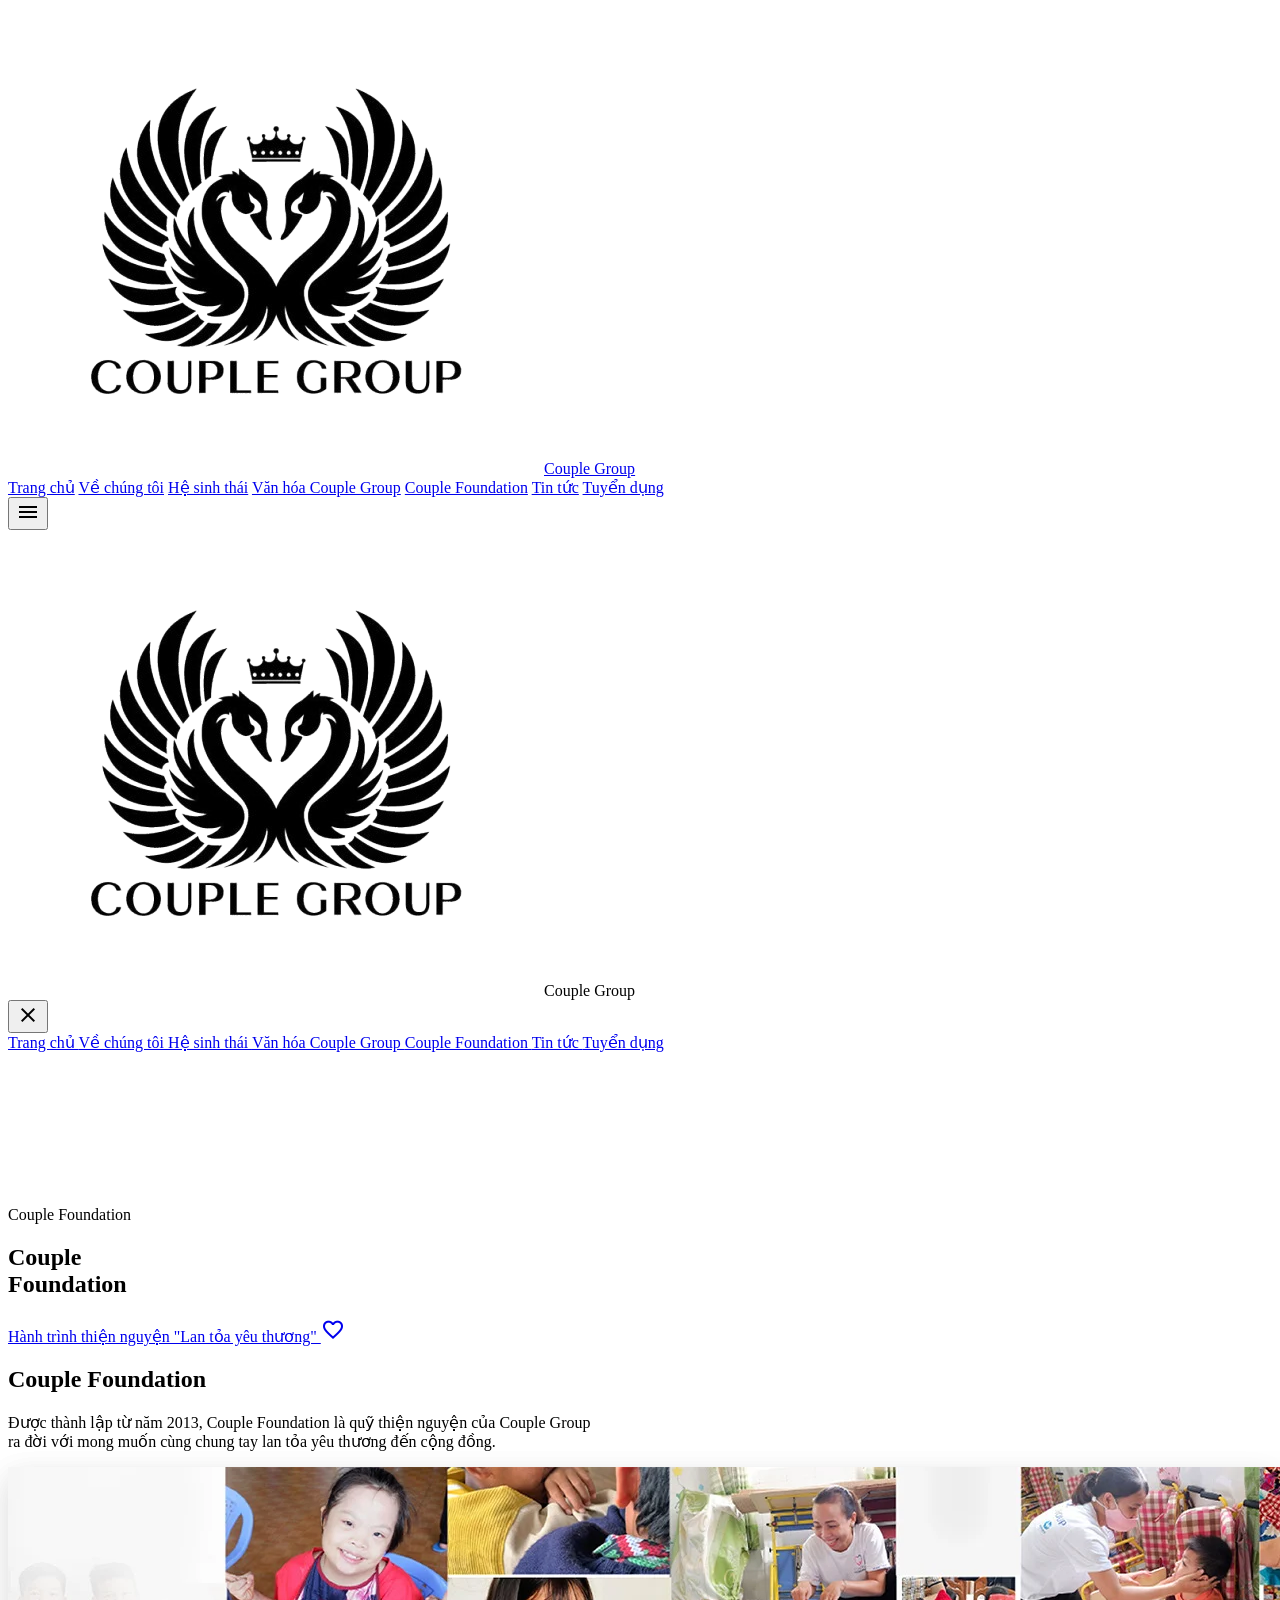
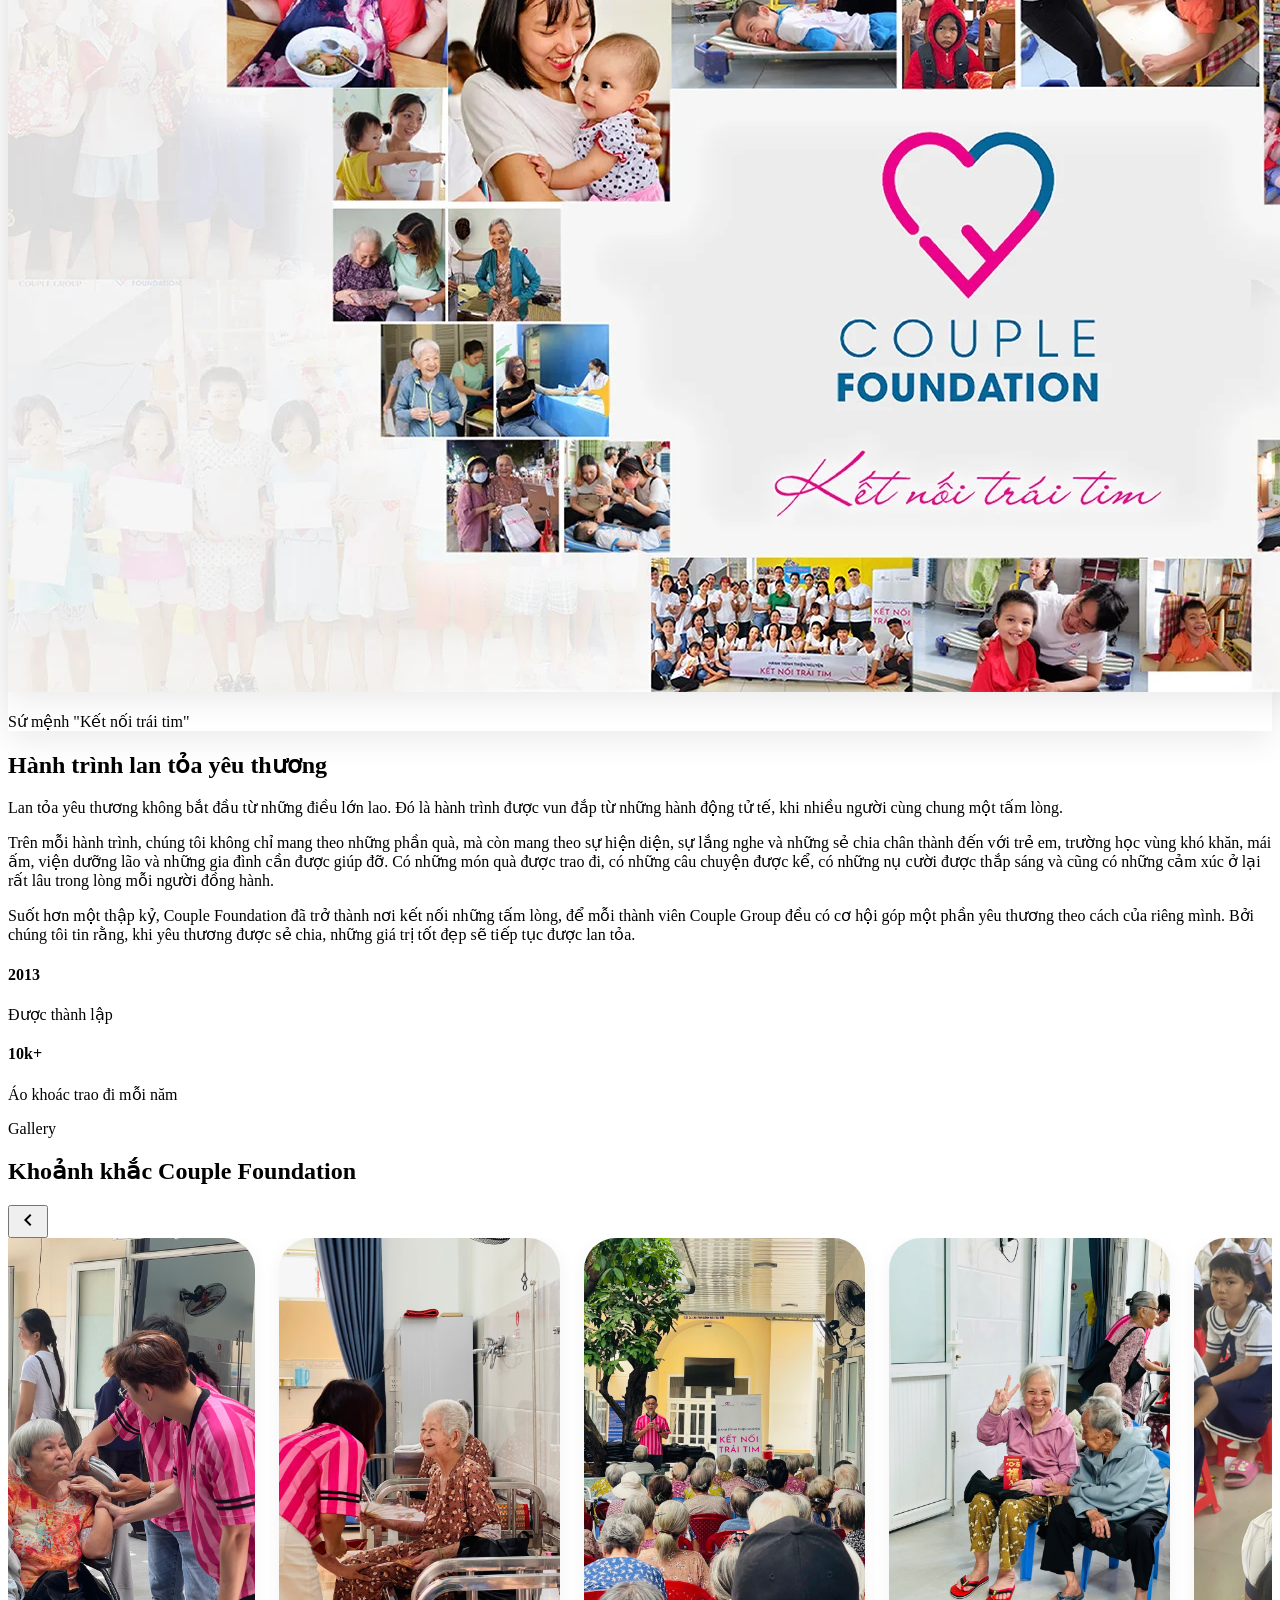
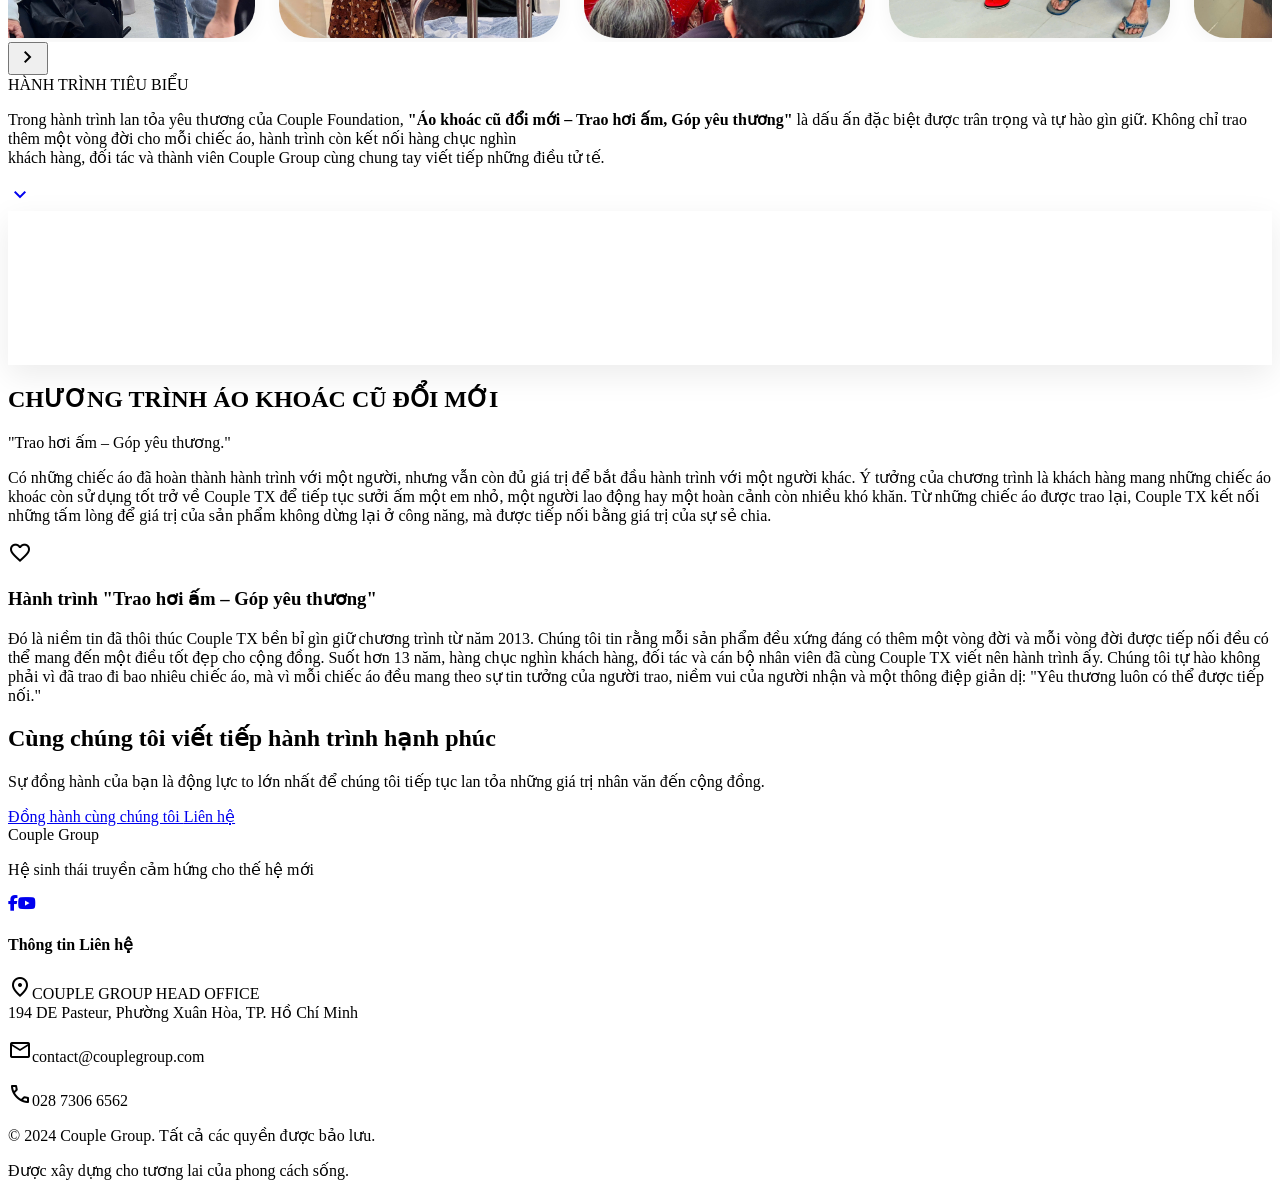
==== foundation.html @ e8c12e35 "optimize reponsive and refactor project" ====
<!DOCTYPE html>

<html class="light scroll-smooth" lang="vi"><head>
<meta charset="utf-8"/>
<meta content="width=device-width, initial-scale=1.0" name="viewport"/>
<title>Quỹ Couple Foundation - Kết Nối Trái Tim | Couple Group</title>
<script src="https://cdn.tailwindcss.com?plugins=forms,container-queries"></script>
<link href="https://fonts.googleapis.com/css2?family=Montserrat:wght@400;500;600;700;800&amp;family=Inter:wght@400;500;600;700&amp;display=swap" rel="stylesheet"/>
<link href="https://fonts.googleapis.com/css2?family=Material+Symbols+Outlined:wght,FILL@100..700,0..1&amp;display=swap" rel="stylesheet"/>
<link rel="stylesheet" href="https://cdnjs.cloudflare.com/ajax/libs/font-awesome/6.7.2/css/all.min.css">

<script src="assets/js/tailwind-config.js"></script>
<style>
        .material-symbols-outlined {
            font-variation-settings: 'FILL' 0, 'wght' 400, 'GRAD' 0, 'opsz' 24;
        }
        .bento-grid {
            display: grid;
            grid-template-columns: repeat(4, 1fr);
            grid-auto-rows: 240px;
            gap: 24px;
        }
        .hero-gradient {
    background: linear-gradient(
        to right,
        rgba(0, 64, 128, 0.25) 0%,
        rgba(0, 64, 128, 0.10) 50%,
        rgba(0, 64, 128, 0) 100%
    );
}
        .glass-nav {
            background: rgba(255, 255, 255, 0.85);
            backdrop-filter: blur(12px);
        }
        .shadow-premium {
            box-shadow: 0px 10px 30px rgba(0, 0, 0, 0.08);
        }
        .shadow-soft {
            box-shadow: 0px 4px 20px rgba(0, 0, 0, 0.05);
        }
        .card-lift {
            transition: transform 0.3s ease, box-shadow 0.3s ease;
        }
        .card-lift:hover {
            transform: translateY(-8px);
            box-shadow: 0px 20px 40px rgba(0, 0, 0, 0.1);
        }
        /* Carousel Specific Styles */
        .carousel-container {
            overflow: hidden;
            cursor: grab;
            user-select: none;
            position: relative;
        }
        .carousel-container:active {
            cursor: grabbing;
        }
        .carousel-track {
            display: flex;
            transition: transform 0.5s cubic-bezier(0.2, 0.8, 0.2, 1);
            will-change: transform;
        }
        .carousel-item {
            flex: 0 0 auto;
            padding: 0 12px;
            transition: transform 0.3s ease, box-shadow 0.3s ease;
        }
        .carousel-item img {
            border-radius: 32px;
            width: 100%;
            height: 400px;
            object-fit: cover;
            box-shadow: 0 4px 20px rgba(0,0,0,0.05);
            transition: all 0.4s ease;
        }
        @media (hover: hover) {
            .carousel-item:hover {
                transform: scale(1.02);
            }
            .carousel-item:hover img {
                box-shadow: 0 15px 40px rgba(0,0,0,0.12);
            }
        }
    </style>
<link rel="stylesheet" href="assets/css/responsive-fixes.css">
</head>
<body class="bg-soft-white text-on-surface font-body-md overflow-x-hidden">
<!-- TopNavBar (Synced from Home) -->
<div id="site-header-mount"></div>
<script src="assets/js/site-header.js"></script>
<main>
<!-- Hero Section (Exactly as source) -->
<section class="relative flex flex-col lg:flex-row items-center justify-start overflow-hidden bg-white pt-32 pb-16 lg:py-44 h-auto lg:h-[700px]">
<div class="relative lg:absolute lg:top-[110px] lg:-right-0 w-full lg:w-[65%] h-auto lg:h-[calc(100%-110px)] z-0 lg:rounded-[40px] overflow-hidden order-2 lg:order-none mt-12 lg:mt-0">
<video autoplay="" class="w-full h-full object-cover" loop="" muted="" playsinline="">
<source src="https://cdn.hstatic.net/files/1000341387/file/videofoundation.mp4" type="video/mp4"/>
</video>
</div>
<div class="container mx-auto px-margin-desktop relative z-10 order-1 lg:order-none">
<div class="max-w-2xl hero-title-entrance text-left ml-0">
<span class="inline-block px-4 py-1 bg-dynamic-pink text-white rounded-full font-bold mb-4 tracking-[0.2em] uppercase text-[10px]">Couple Foundation</span>
<h1 class="font-montserrat font-extrabold leading-[1.1] editorial-text uppercase text-[#243447]">
    <span class="block text-[44px] lg:text-[50px]">
        Couple <br> Foundation
    </span>
</h1>
<div class="flex flex-wrap gap-5 justify-start mt-10">
<a href="#activities"
   class="bg-dynamic-pink text-soft-white px-8 py-4 rounded-lg
          text-[17px] font-semibold
          flex items-center gap-2
          hover:bg-opacity-90 transition-all">
    Hành trình thiện nguyện "Lan tỏa yêu thương"
    <span class="material-symbols-outlined">favorite</span>
</a>
</div>
</div>
</div>
<!-- Floating Decorative Images -->
</section>
<!-- Section 1: Introduction -->
<section id="activities" class="pt-32 pb-8 bg-soft-white">
<div class="max-w-4xl mx-auto px-margin-mobile text-center">
<h2 class="font-headline-lg text-headline-lg text-primary mb-8 uppercase tracking-wide">Couple Foundation</h2>
<p class="font-body-lg text-body-lg text-on-surface-variant leading-relaxed font-body-md">
Được thành lập từ năm 2013, Couple Foundation là quỹ thiện nguyện của Couple Group<br> ra đời với mong muốn cùng chung tay lan tỏa yêu thương đến cộng đồng. </p>
</div>
</section>
<!-- Mission Section (Kept as Intro) -->
<section class="py-24 bg-soft-white">
<div class="max-w-container-max mx-auto px-margin-desktop">
<div class="flex flex-col gap-16 max-w-container-max mx-auto">
<div class="w-full">
<div class="relative rounded-2xl overflow-hidden shadow-premium max-w-[1000px] mx-auto h-[250px] md:h-[500px]">
<img alt="Sứ mệnh Couple Foundation" class="w-full object-cover rounded-3xl shadow-premium h-full" src="assets/heart.webp">
<div class="absolute bottom-0 left-0 p-8 w-full bg-gradient-to-t from-black/60 to-transparent">
<p class="text-soft-white font-headline-md">Sứ mệnh "Kết nối trái tim"</p>
</div>
</div>
</div>
<div class="w-full max-w-[1000px] mx-auto space-y-8">
<div class="space-y-4">
    <h2 class="font-headline-lg text-headline-lg text-primary md:text-display-lg">Hành trình lan tỏa yêu thương</h2>
    <div class="w-20 h-1 bg-dynamic-pink rounded-full"></div>
</div>
<div class="space-y-6">
    <p class="font-body-md text-body-md text-on-surface-variant opacity-80 leading-relaxed">
        Lan tỏa yêu thương không bắt đầu từ những điều lớn lao. Đó là hành trình được vun đắp từ những hành động tử tế, khi nhiều người cùng chung một tấm lòng.
    </p>
    <p class="font-body-md text-body-md text-on-surface-variant opacity-80 leading-relaxed">
        Trên mỗi hành trình, chúng tôi không chỉ mang theo những phần quà, mà còn mang theo sự hiện diện, sự lắng nghe và những sẻ chia chân thành đến với trẻ em, trường học vùng khó khăn, mái ấm, viện dưỡng lão và những gia đình cần được giúp đỡ. Có những món quà được trao đi, có những câu chuyện được kể, có những nụ cười được thắp sáng và cũng có những cảm xúc ở lại rất lâu trong lòng mỗi người đồng hành.
    </p>
    <p class="font-body-md text-body-md text-on-surface-variant opacity-80 leading-relaxed">
        Suốt hơn một thập kỷ, Couple Foundation đã trở thành nơi kết nối những tấm lòng, để mỗi thành viên Couple Group đều có cơ hội góp một phần yêu thương theo cách của riêng mình. Bởi chúng tôi tin rằng, khi yêu thương được sẻ chia, những giá trị tốt đẹp sẽ tiếp tục được lan tỏa.
    </p>
</div>
<div class="grid grid-cols-2 gap-8 pt-6">
<div>
    <h4 class="font-display-lg text-headline-lg text-dynamic-pink mb-1">2013</h4>
    <p class="font-label-sm text-label-sm text-on-surface-variant uppercase tracking-tighter">Được thành lập</p>
</div>
<div>
<h4 class="font-display-lg text-headline-lg text-dynamic-pink mb-1">10k+</h4>
<p class="font-label-sm text-label-sm text-on-surface-variant uppercase tracking-tighter">Áo khoác trao đi mỗi năm</p>
</div>
</div>
</div>
</div>
</section>
<!-- Section 4: Activity Gallery -->
<section class="py-24 bg-soft-white" id="gallery">
    <div class="max-w-container-max mx-auto px-margin-desktop">

        <div class="flex items-end justify-between mb-12">
            <div>
                <span class="text-dynamic-pink uppercase tracking-[0.3em] text-xs font-bold">
                    Gallery
                </span>
                <h2 class="font-headline-md text-headline-md text-primary mt-2">
                    Khoảnh khắc Couple Foundation
                </h2>
            </div>
        </div>

        <!-- Wrapper -->
        <div class="relative">

            <!-- Nút trái -->
            <button
                id="carousel-prev"
                class="hidden lg:flex absolute -left-8 top-1/2 -translate-y-1/2
                       w-14 h-14 rounded-full bg-white shadow-lg
                       items-center justify-center z-20
                       hover:bg-primary hover:text-white transition-all">

                <span class="material-symbols-outlined text-3xl">
                    chevron_left
                </span>
            </button>

            <!-- Carousel -->
            <div class="carousel-container">
                <div class="carousel-track" id="carousel-track">

                    <div class="carousel-item">
                        <img src="assets/gallery_1.jpg" alt="">
                    </div>

                    <div class="carousel-item">
                        <img src="assets/gallery_2.jpg" alt="">
                    </div>

                    <div class="carousel-item">
                        <img src="assets/gallery_3.jpg" alt="">
                    </div>

                    <div class="carousel-item">
                        <img src="assets/gallery_4.jpg" alt="">
                    </div>

                    <div class="carousel-item">
                        <img src="assets/gallery_5.jpg" alt="">
                    </div>
                    <div class="carousel-item">
                        <img src="assets/gallery_6.jpg" alt="">
                    </div>
                    <div class="carousel-item">
                        <img src="assets/gallery_7.jpg" alt="">
                    </div>
                    <div class="carousel-item">
                        <img src="assets/gallery_8.jpg" alt="">
                    </div>
                    <div class="carousel-item">
                        <img src="assets/gallery_9.jpg" alt="">
                    </div>
                    <div class="carousel-item">
                        <img src="assets/gallery_10.jpg" alt="">
                    </div>
                    <div class="carousel-item">
                        <img src="assets/gallery_11.jpg" alt="">
                    </div>
                    <div class="carousel-item">
                        <img src="assets/gallery_12.jpg" alt="">
                    </div>
                    <div class="carousel-item">
                        <img src="assets/gallery_13.jpg" alt="">
                    </div>
                    <div class="carousel-item">
                        <img src="assets/gallery_14.jpg" alt="">
                    </div>
                    <div class="carousel-item">
                        <img src="assets/gallery_15.jpg" alt="">
                    </div>
                    <div class="carousel-item">
                        <img src="assets/gallery_16.jpg" alt="">
                    </div>
                    <div class="carousel-item">
                        <img src="assets/gallery_17.jpg" alt="">
                    </div>
                </div>
            </div>

            <!-- Nút phải -->
            <button
                id="carousel-next"
                class="hidden lg:flex absolute -right-8 top-1/2 -translate-y-1/2
                       w-14 h-14 rounded-full bg-white shadow-lg
                       items-center justify-center z-20
                       hover:bg-primary hover:text-white transition-all">

                <span class="material-symbols-outlined text-3xl">
                    chevron_right
                </span>
            </button>

        </div>

    </div>
</section>
<section class="py-20 bg-surface-container-low/50 relative overflow-hidden">
<div class="max-w-container-max mx-auto px-margin-desktop flex flex-col items-center text-center">
<span class="inline-block
             text-dynamic-pink
             font-montserrat
             text-[18px] md:text-[20px]
             font-extrabold
             uppercase
             tracking-[0.3em]
             mb-6">
    HÀNH TRÌNH TIÊU BIỂU
</span>
<p class="text-[17px] md:text-[19px] text-on-surface-variant  leading-8 mb-8">
      Trong hành trình lan tỏa yêu thương của Couple Foundation, <strong class="text-dynamic-pink">"Áo khoác cũ đổi mới – Trao hơi ấm, Góp yêu thương"</strong> là dấu ấn đặc biệt được trân trọng và tự hào gìn giữ. Không chỉ trao thêm một vòng đời cho mỗi chiếc áo, hành trình còn kết nối hàng chục nghìn<br> khách hàng, đối tác và thành viên Couple Group cùng chung tay viết tiếp những điều tử tế.
    </p>
<div class="flex flex-col items-center">
<a href="#akcdm"
   class="flex flex-col items-center cursor-pointer group">

    <span class="material-symbols-outlined
                 text-dynamic-pink
                 text-5xl
                 animate-bounce-slow
                 group-hover:scale-110
                 transition">
        expand_more
    </span>

</a>
</div>
</div>
<style>
    @keyframes bounce-slow {
      0%, 100% { transform: translateY(0); opacity: 0.6; }
      50% { transform: translateY(12px); opacity: 1; }
    }
    .animate-bounce-slow {
      animation: bounce-slow 2s ease-in-out infinite;
    }
  </style>
</section>
<!-- Section 3: Activities Grid -->
<section id="akcdm" class="py-24 bg-surface-container-low">
<div class="max-w-container-max mx-auto px-margin-desktop">
<div class="flex flex-col lg:flex-row items-center gap-16">
<div class="w-full lg:w-1/2">
    <div class="relative rounded-3xl overflow-hidden shadow-premium aspect-[4/5] lg:aspect-square">
        <video
            class="absolute inset-0 w-full h-full object-cover"
            autoplay
            muted
            loop
            playsinline
        >
            <source src="https://cdn.hstatic.net/files/1000341387/file/akcdm_2026.mp4" type="video/mp4">
        </video>
    </div>
</div>
<div class="w-full lg:w-1/2 flex flex-col justify-center">
<h2 class="font-headline-lg text-headline-lg text-primary mb-2 uppercase">CHƯƠNG TRÌNH ÁO KHOÁC CŨ ĐỔI MỚI</h2>
<p class="font-headline-md text-dynamic-pink mb-2 italic">"Trao hơi ấm – Góp yêu thương."</p>
<div class="space-y-2">
<p class="font-body-md text-body-md text-on-surface-variant opacity-80 leading-relaxed">
                            Có những chiếc áo đã hoàn thành hành trình với một người, nhưng vẫn còn đủ giá trị để bắt đầu hành trình với một người khác. Ý tưởng của chương trình là khách hàng mang những chiếc áo khoác còn sử dụng tốt trở về Couple TX để tiếp tục sưởi ấm một em nhỏ, một người lao động hay một hoàn cảnh còn nhiều khó khăn. Từ những chiếc áo được trao lại, Couple TX kết nối những tấm lòng để giá trị của sản phẩm không dừng lại ở công năng, mà được tiếp nối bằng giá trị của sự sẻ chia.
                        </p>
<div class="flex items-center gap-4">
<div class="h-[1px] flex-grow bg-outline-variant"></div>
<span class="material-symbols-outlined text-dynamic-pink">favorite</span>
<div class="h-[1px] flex-grow bg-outline-variant"></div>
</div>
<h3 class="font-headline-md text-primary">Hành trình "Trao hơi ấm – Góp yêu thương"</h3>
<p class="font-body-md text-body-md text-on-surface-variant opacity-80 leading-relaxed">
                            Đó là niềm tin đã thôi thúc Couple TX bền bỉ gìn giữ chương trình từ năm 2013. Chúng tôi tin rằng mỗi sản phẩm đều xứng đáng có thêm một vòng đời và mỗi vòng đời được tiếp nối đều có thể mang đến một điều tốt đẹp cho cộng đồng. Suốt hơn 13 năm, hàng chục nghìn khách hàng, đối tác và cán bộ nhân viên đã cùng Couple TX viết nên hành trình ấy. Chúng tôi tự hào không phải vì đã trao đi bao nhiêu chiếc áo, mà vì mỗi chiếc áo đều mang theo sự tin tưởng của người trao, niềm vui của người nhận và một thông điệp giản dị: "Yêu thương luôn có thể được tiếp nối."
                        </p>
</div>
</div>
</div>
</div>
</section>

<!-- Section 6: Final CTA -->
<section class="bg-primary py-24">
    <div class="max-w-container-max mx-auto px-margin-desktop text-center text-soft-white">
        <h2 class="font-display-lg text-display-lg mb-8 leading-tight">
            Cùng chúng tôi viết tiếp hành trình hạnh phúc
        </h2>

        <p class="font-body-lg text-soft-white/80 max-w-2xl mx-auto mb-12">
            Sự đồng hành của bạn là động lực to lớn nhất để chúng tôi tiếp tục lan tỏa những giá trị nhân văn đến cộng đồng.
        </p>

        <div class="flex flex-col sm:flex-row gap-6 justify-center">

            <a href="mailto:contact@couplegroup.com?subject=Đăng ký đồng hành cùng Couple Foundation"
               class="bg-dynamic-pink text-soft-white px-12 py-4 rounded-lg font-bold hover:bg-secondary-container transition-all inline-flex items-center justify-center">
                Đồng hành cùng chúng tôi
            </a>

            <a href="mailto:contact@couplegroup.com"
               class="border border-soft-white text-soft-white px-12 py-4 rounded-lg font-bold hover:bg-soft-white/10 transition-all inline-flex items-center justify-center">
                Liên hệ
            </a>

        </div>
    </div>
</section>
</main>
<!-- Footer (Synced from Home) -->
<div id="site-footer-mount"></div>
<script src="assets/js/site-footer.js"></script>
<script src="assets/js/mobile-menu.js"></script>
<script>
        // Simple scroll interaction for Header
        window.addEventListener('scroll', () => {
            const header = document.querySelector('header');
            if (window.scrollY > 50) {
                header.classList.add('py-2', 'shadow-md');
                header.classList.remove('py-4', 'shadow-sm');
            } else {
                header.classList.add('py-4', 'shadow-sm');
                header.classList.remove('py-2', 'shadow-md');
            }
        });
    /* Mobile menu logic: xem assets/js/mobile-menu.js */
// Custom Lightweight Infinite Carousel Logic
    const initCarousel = () => {
        const track = document.getElementById('carousel-track');
        const container = track.parentElement;
        const items = Array.from(track.children);
        
        // Clone items for infinite loop (double them)
        items.forEach(item => {
            const clone = item.cloneNode(true);
            track.appendChild(clone);
        });
        
        let isDragging = false;
        let startX;
        let scrollLeft;
        let animationId;
        let autoScrollPos = 0;
        let isHovered = false;
        const scrollSpeed = 0.5; // Adjust for speed

        const getVisibleItems = () => {
            const width = window.innerWidth;
            if (width >= 1024) return 4.5;
            if (width >= 768) return 2.5;
            return 1.2;
        };

        const updateItemWidths = () => {
            const visibleCount = getVisibleItems();
            const containerWidth = container.offsetWidth;
            const itemWidth = containerWidth / visibleCount;
            Array.from(track.children).forEach(child => {
                child.style.width = `${itemWidth}px`;
            });
            return itemWidth;
        };

        let itemWidth = updateItemWidths();
        window.addEventListener('resize', () => {
            itemWidth = updateItemWidths();
        });

        const step = () => {
            if (!isDragging && !isHovered) {
                autoScrollPos -= scrollSpeed;
                const totalWidth = itemWidth * items.length;
                
                if (Math.abs(autoScrollPos) >= totalWidth) {
                    autoScrollPos = 0;
                }
                track.style.transform = `translateX(${autoScrollPos}px)`;
            }
            animationId = requestAnimationFrame(step);
        };

        // Interaction Listeners
        container.addEventListener('mousedown', (e) => {
            isDragging = true;
            startX = e.pageX - track.offsetLeft;
            scrollLeft = autoScrollPos;
            cancelAnimationFrame(animationId);
        });

        window.addEventListener('mouseup', () => {
            if (isDragging) {
                isDragging = false;
                step();
            }
        });

        window.addEventListener('mousemove', (e) => {
            if (!isDragging) return;
            e.preventDefault();
            const x = e.pageX - track.offsetLeft;
            const walk = (x - startX);
            autoScrollPos = scrollLeft + walk;
            
            // Boundary loop for manual drag
            const totalWidth = itemWidth * items.length;
            if (autoScrollPos > 0) autoScrollPos = -totalWidth;
            if (Math.abs(autoScrollPos) >= totalWidth * 2) autoScrollPos = -totalWidth;
            
            track.style.transform = `translateX(${autoScrollPos}px)`;
        });

        // Touch Support
        container.addEventListener('touchstart', (e) => {
            isDragging = true;
            startX = e.touches[0].pageX - track.offsetLeft;
            scrollLeft = autoScrollPos;
        });

        container.addEventListener('touchend', () => {
            isDragging = false;
        });

        container.addEventListener('touchmove', (e) => {
            if (!isDragging) return;
            const x = e.touches[0].pageX - track.offsetLeft;
            const walk = (x - startX);
            autoScrollPos = scrollLeft + walk;
            track.style.transform = `translateX(${autoScrollPos}px)`;
        });

        container.addEventListener('mouseenter', () => isHovered = true);
        container.addEventListener('mouseleave', () => isHovered = false);

        // Optional Buttons
        document.getElementById('carousel-next')?.addEventListener('click', () => {
            autoScrollPos -= itemWidth;
            track.style.transform = `translateX(${autoScrollPos}px)`;
        });
        document.getElementById('carousel-prev')?.addEventListener('click', () => {
            autoScrollPos += itemWidth;
            track.style.transform = `translateX(${autoScrollPos}px)`;
        });

        // Start animation
        step();
    };

    document.addEventListener('DOMContentLoaded', initCarousel);
    </script>
</body></html>
---- assets/css/responsive-fixes.css ----
/* ============================================================
   RESPONSIVE SAFETY-NET CHO MÀN HÌNH RẤT NHỎ (320px–340px)
   - File này CHỈ cộng thêm quy tắc, không sửa/xoá bất kỳ class
     Tailwind nào đang có => không ảnh hưởng desktop, không ảnh
     hưởng các breakpoint mobile đang hiển thị đúng.
   - Chỉ can thiệp những pattern có nguy cơ vỡ layout ở màn rất
     hẹp: tràn ngang, chữ không xuống dòng, lưới 3 cột quá chật.
   ============================================================ */

/* An toàn tuyệt đối: không cho phép cuộn ngang trên toàn site
   (body đã có overflow-x-hidden qua Tailwind, thêm html để chắc chắn
   một số WebView/Zalo Browser vẫn tôn trọng overflow ở cấp <html>) */
html {
  overflow-x: hidden;
}

/* Container chính không được rộng hơn viewport trong mọi trường hợp */
body {
  max-width: 100vw;
}

/* Chống chữ dài (email, số điện thoại, tiêu đề) đẩy tràn ngang
   trên màn hình rất hẹp, mà không đổi font-size/line-height đã set */
@media (max-width: 340px) {
  h1, h2, h3, h4, p, a, span {
    overflow-wrap: break-word;
    word-break: break-word;
  }

  /* Header: giảm padding ngang một chút để logo + nút menu
     không bị sát mép ở 320-340px (không đổi kích thước logo/nút) */
  #main-header .max-w-container-max {
    padding-left: 12px;
    padding-right: 12px;
  }

  /* Trang "Hệ sinh thái": khối 3 video 9:16 cạnh nhau trong hero
     quá chật ở 320-340px (mỗi cột chỉ còn ~70-80px) => chuyển
     tạm về 2 cột cho dễ nhìn, giữ nguyên từ 341px trở lên */
  .hero-img-container {
    min-width: 0;
  }
}

@media (max-width: 340px) {
  main .grid.grid-cols-3 {
    grid-template-columns: repeat(2, minmax(0, 1fr));
  }
}
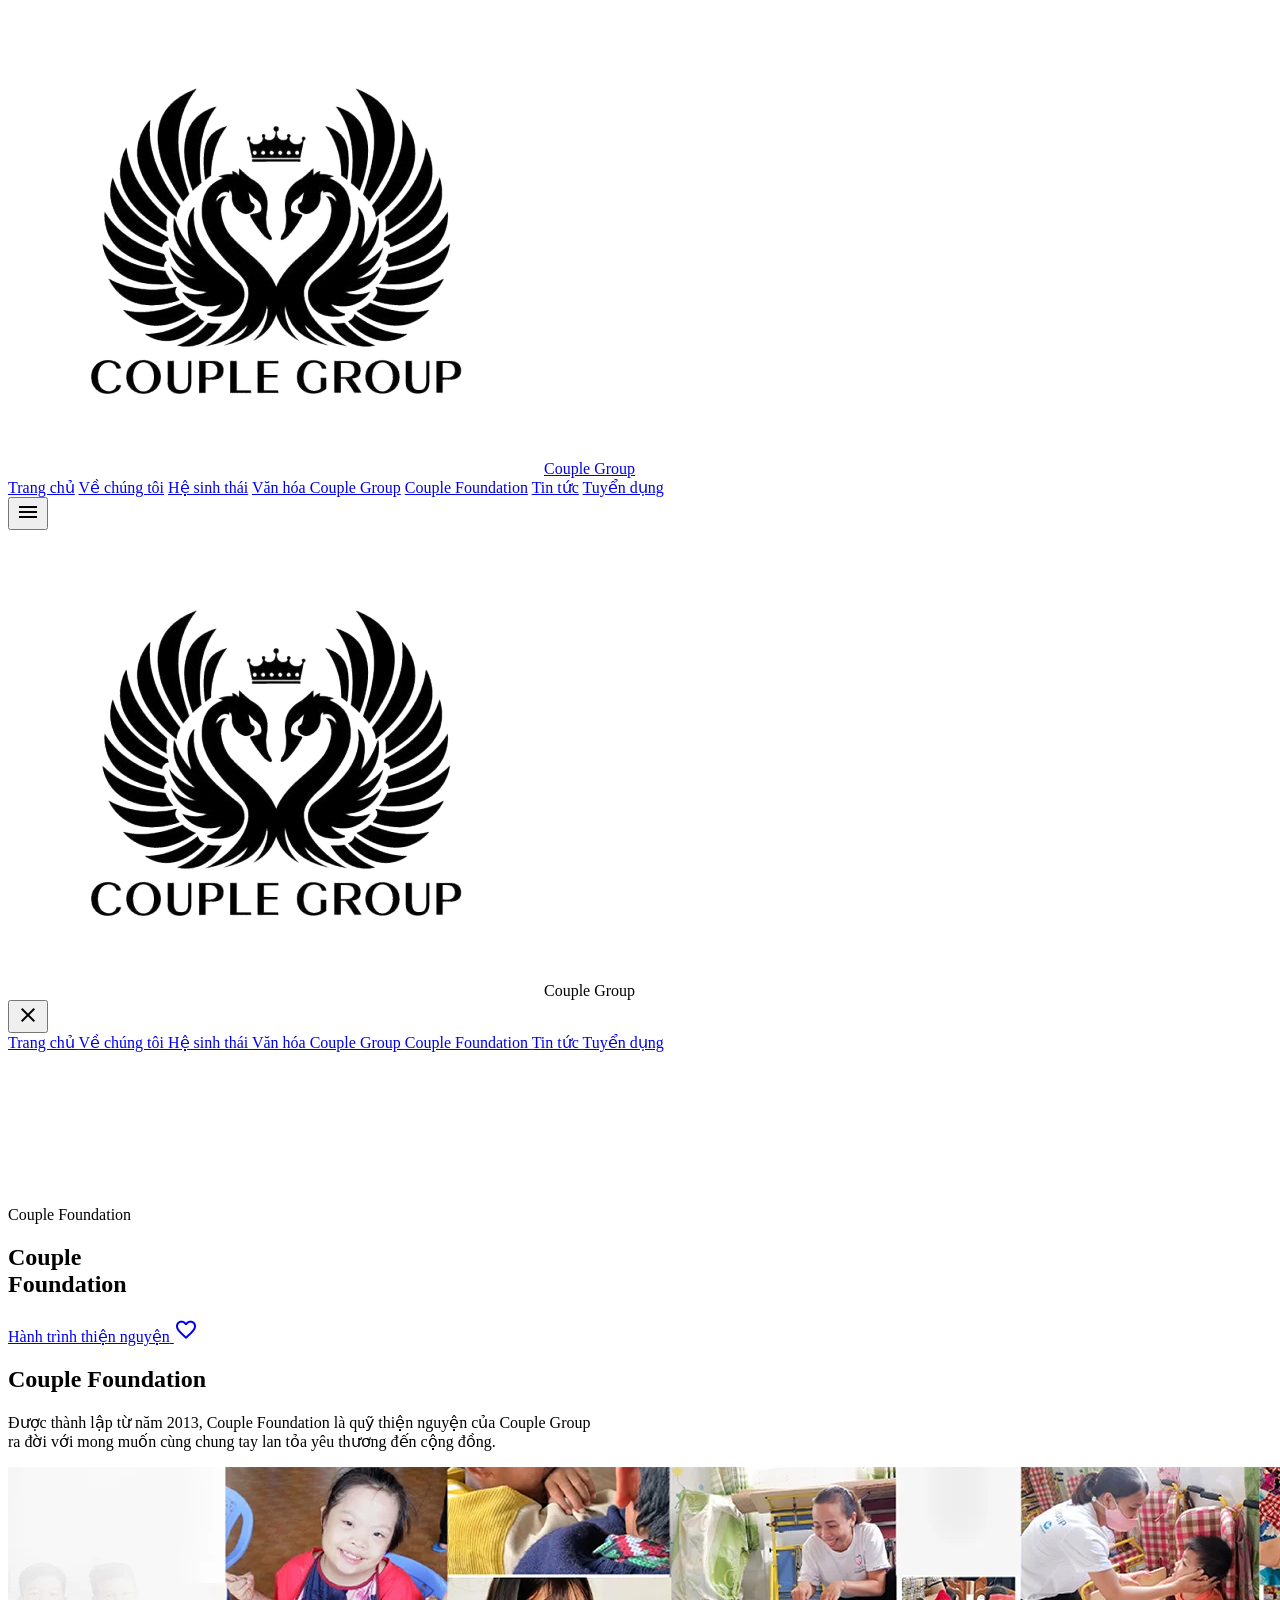
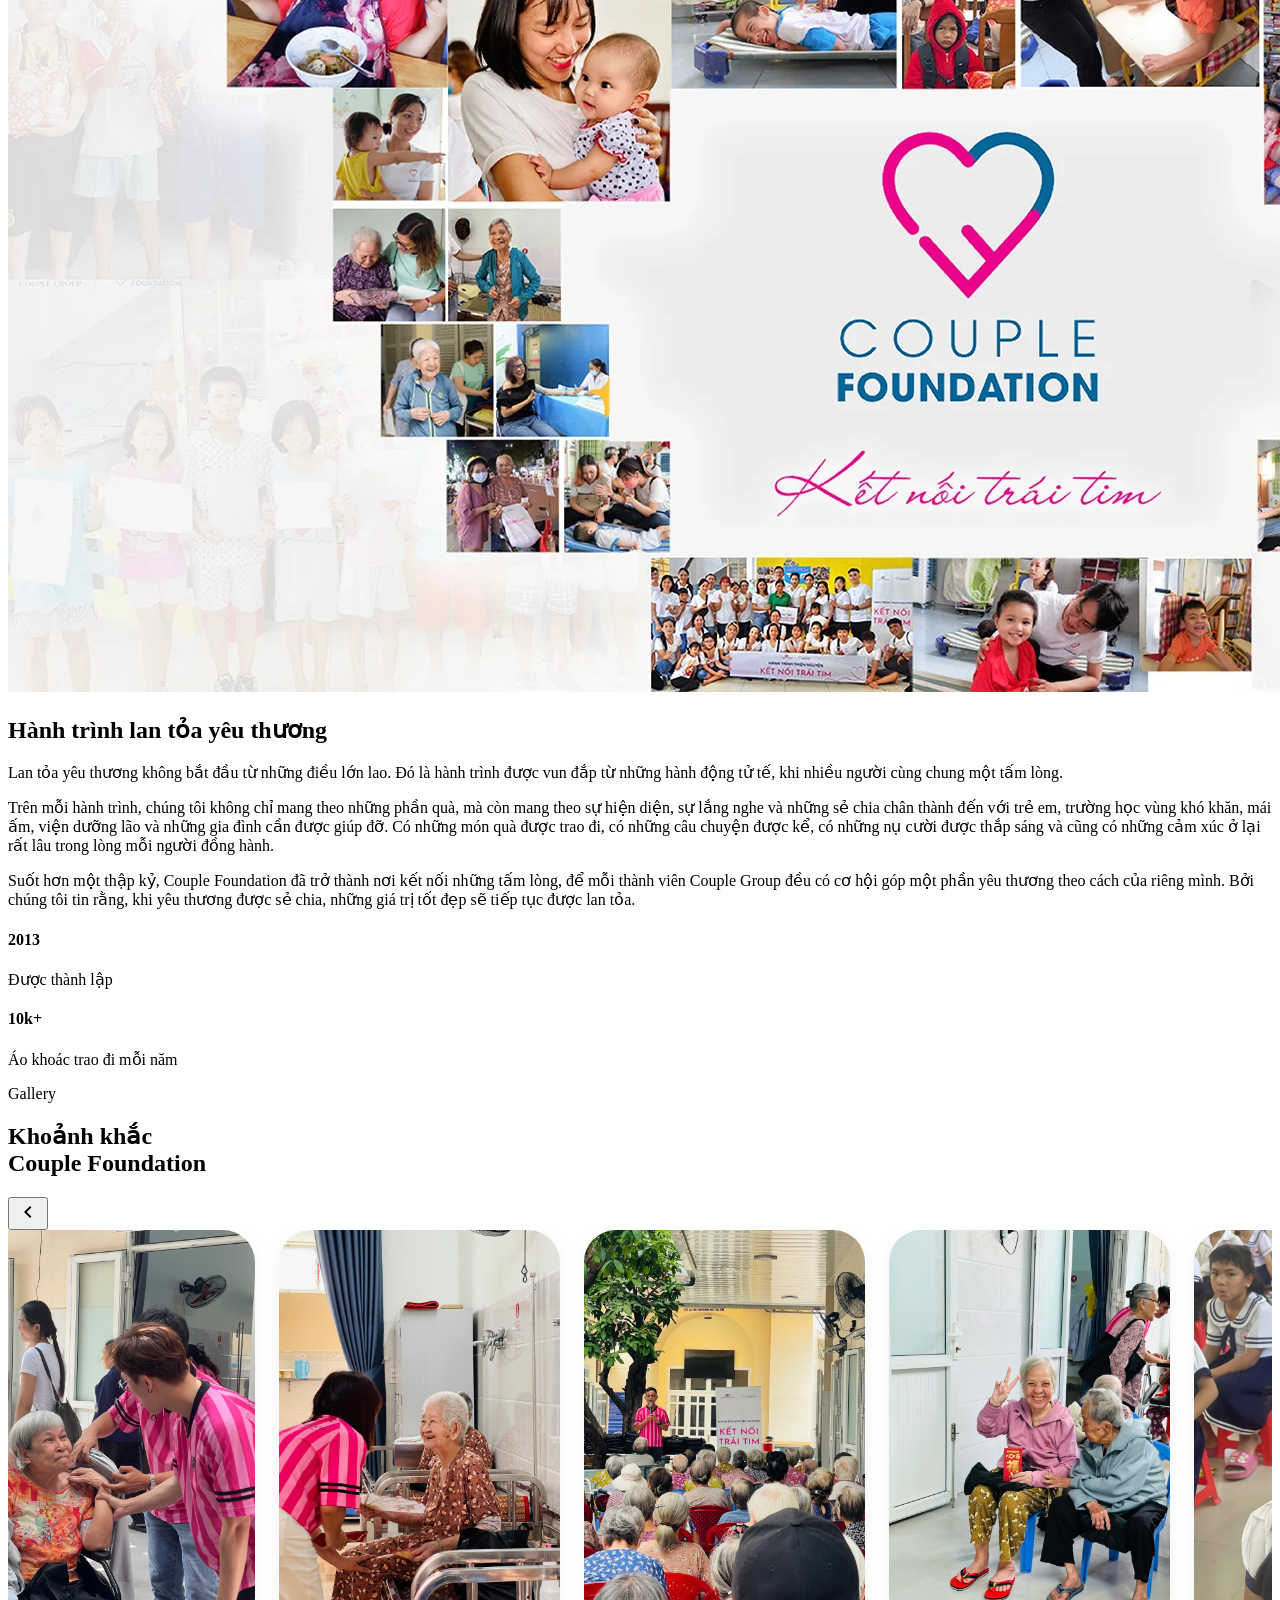
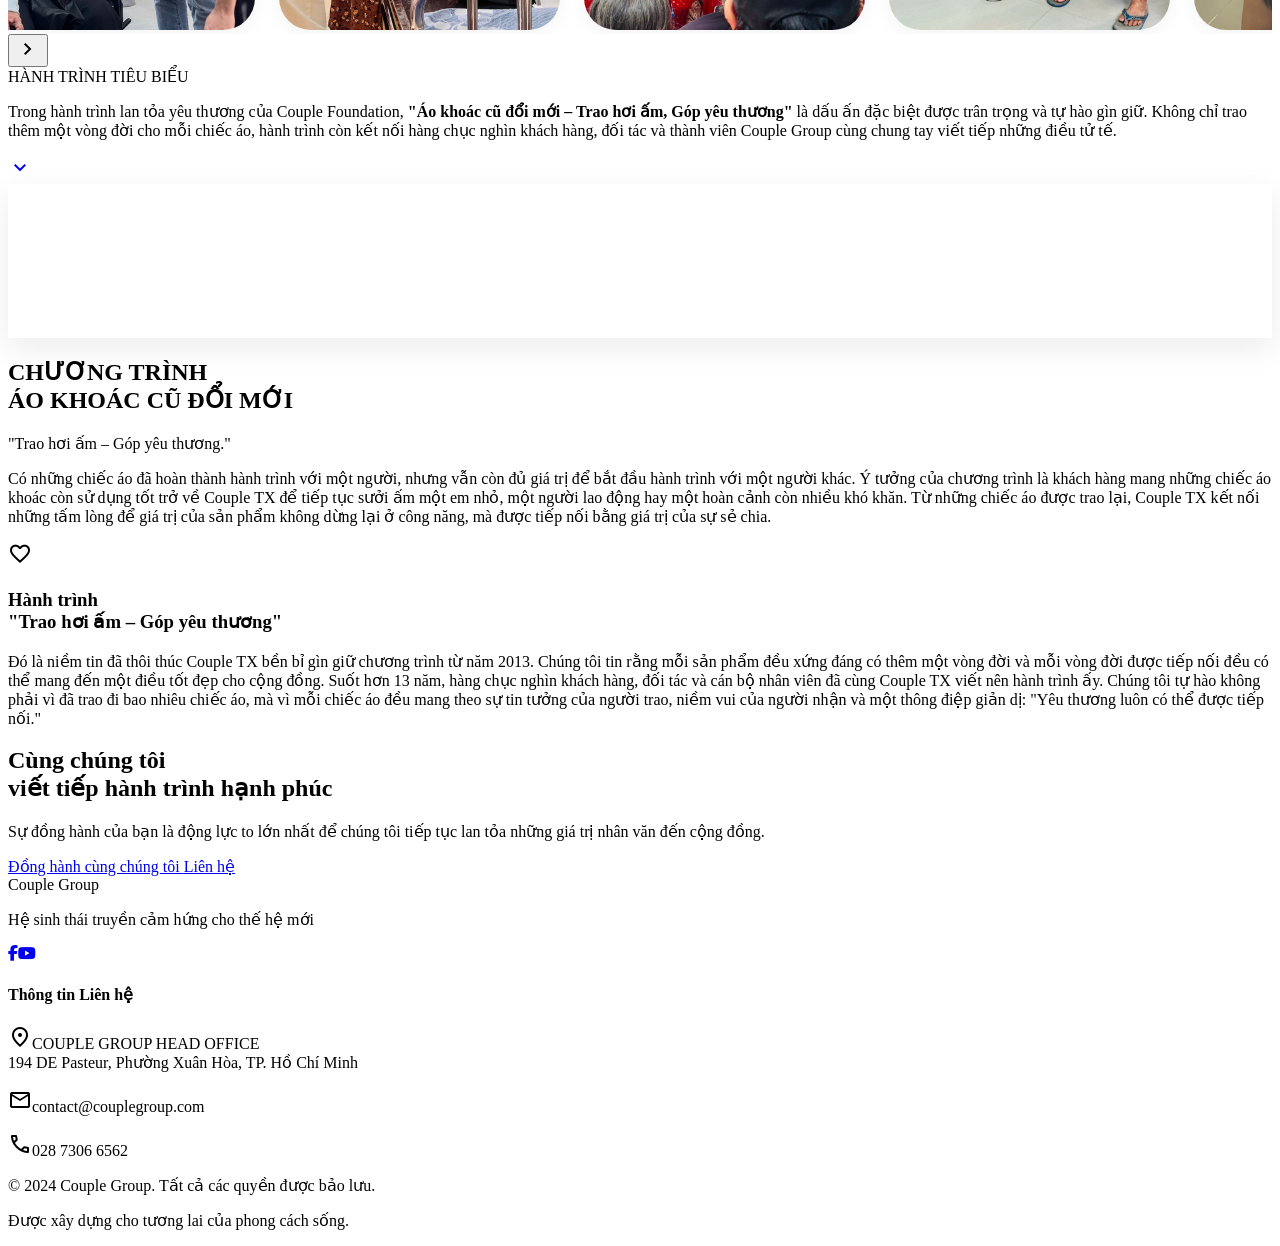
==== commit af1d00bd: "update mobile" ====
--- a/foundation.html
+++ b/foundation.html
@@ -90,95 +90,233 @@
 <script src="assets/js/site-header.js"></script>
 <main>
 <!-- Hero Section (Exactly as source) -->
-<section class="relative flex flex-col lg:flex-row items-center justify-start overflow-hidden bg-white pt-32 pb-16 lg:py-44 h-auto lg:h-[700px]">
+<section class="relative flex flex-col lg:flex-row items-center justify-start overflow-hidden bg-white pt-32 lg:py-44 h-auto lg:h-[700px]">
 <div class="relative lg:absolute lg:top-[110px] lg:-right-0 w-full lg:w-[65%] h-auto lg:h-[calc(100%-110px)] z-0 lg:rounded-[40px] overflow-hidden order-2 lg:order-none mt-12 lg:mt-0">
 <video autoplay="" class="w-full h-full object-cover" loop="" muted="" playsinline="">
 <source src="https://cdn.hstatic.net/files/1000341387/file/videofoundation.mp4" type="video/mp4"/>
 </video>
 </div>
 <div class="container mx-auto px-margin-desktop relative z-10 order-1 lg:order-none">
-<div class="max-w-2xl hero-title-entrance text-left ml-0">
-<span class="inline-block px-4 py-1 bg-dynamic-pink text-white rounded-full font-bold mb-4 tracking-[0.2em] uppercase text-[10px]">Couple Foundation</span>
-<h1 class="font-montserrat font-extrabold leading-[1.1] editorial-text uppercase text-[#243447]">
-    <span class="block text-[44px] lg:text-[50px]">
-        Couple <br> Foundation
-    </span>
-</h1>
-<div class="flex flex-wrap gap-5 justify-start mt-10">
-<a href="#activities"
-   class="bg-dynamic-pink text-soft-white px-8 py-4 rounded-lg
-          text-[17px] font-semibold
-          flex items-center gap-2
-          hover:bg-opacity-90 transition-all">
-    Hành trình thiện nguyện "Lan tỏa yêu thương"
-    <span class="material-symbols-outlined">favorite</span>
-</a>
-</div>
-</div>
+
+    <div class="max-w-2xl hero-title-entrance text-left ml-0">
+
+        <!-- Badge -->
+        <span
+            class="inline-block
+                   px-2 py-1 sm:px-4
+                   mb-4
+                   text-[9px] sm:text-[10px]
+                   tracking-[0.08em] sm:tracking-[0.2em]
+                   bg-dynamic-pink text-white
+                   rounded-full
+                   font-semibold
+                   whitespace-nowrap">
+            Couple Foundation
+        </span>
+
+        <!-- Title -->
+        <h1 class="font-montserrat font-extrabold leading-[1.1] editorial-text uppercase text-[#243447]">
+
+            <span class="block text-[32px] sm:text-[38px] lg:text-[50px]">
+                Couple <br class="sm:hidden">
+                <span class="sm:inline">Foundation</span>
+            </span>
+
+        </h1>
+
+        <!-- Button -->
+        <div class="flex flex-nowrap mt-8">
+
+            <a
+                href="#activities"
+                class="inline-flex items-center justify-center
+                       gap-1 sm:gap-2
+                       px-3 py-2
+                       sm:px-8 sm:py-4
+                       text-[11px] sm:text-[17px]
+                       leading-none
+                       rounded-md sm:rounded-lg
+                       font-semibold
+                       whitespace-nowrap
+                       bg-dynamic-pink
+                       text-white
+                       hover:bg-opacity-90
+                       transition-all">
+
+                <span>Hành trình thiện nguyện</span>
+
+                <span class="material-symbols-outlined text-[16px] sm:text-[22px]">
+                    favorite
+                </span>
+
+            </a>
+
+        </div>
+
+    </div>
+
 </div>
 <!-- Floating Decorative Images -->
 </section>
 <!-- Section 1: Introduction -->
 <section id="activities" class="pt-32 pb-8 bg-soft-white">
 <div class="max-w-4xl mx-auto px-margin-mobile text-center">
-<h2 class="font-headline-lg text-headline-lg text-primary mb-8 uppercase tracking-wide">Couple Foundation</h2>
-<p class="font-body-lg text-body-lg text-on-surface-variant leading-relaxed font-body-md">
-Được thành lập từ năm 2013, Couple Foundation là quỹ thiện nguyện của Couple Group<br> ra đời với mong muốn cùng chung tay lan tỏa yêu thương đến cộng đồng. </p>
+
+    <h2
+        class="font-headline-lg
+               text-[28px] sm:text-[34px] lg:text-headline-lg
+               font-bold
+               uppercase
+               tracking-wide
+               text-primary
+               mb-5 sm:mb-8">
+        Couple Foundation
+    </h2>
+
+    <p
+        class="text-[15px] sm:text-[17px] lg:text-body-lg
+               leading-7 sm:leading-8
+               text-on-surface-variant
+               max-w-3xl
+               mx-auto
+               px-2 sm:px-0">
+
+        Được thành lập từ năm 2013, Couple Foundation là quỹ thiện nguyện của Couple Group
+        <br class="hidden sm:block">
+        ra đời với mong muốn cùng chung tay lan tỏa yêu thương đến cộng đồng.
+
+    </p>
+
 </div>
 </section>
 <!-- Mission Section (Kept as Intro) -->
 <section class="py-24 bg-soft-white">
 <div class="max-w-container-max mx-auto px-margin-desktop">
 <div class="flex flex-col gap-16 max-w-container-max mx-auto">
-<div class="w-full">
-<div class="relative rounded-2xl overflow-hidden shadow-premium max-w-[1000px] mx-auto h-[250px] md:h-[500px]">
-<img alt="Sứ mệnh Couple Foundation" class="w-full object-cover rounded-3xl shadow-premium h-full" src="assets/heart.webp">
-<div class="absolute bottom-0 left-0 p-8 w-full bg-gradient-to-t from-black/60 to-transparent">
-<p class="text-soft-white font-headline-md">Sứ mệnh "Kết nối trái tim"</p>
-</div>
-</div>
-</div>
-<div class="w-full max-w-[1000px] mx-auto space-y-8">
-<div class="space-y-4">
-    <h2 class="font-headline-lg text-headline-lg text-primary md:text-display-lg">Hành trình lan tỏa yêu thương</h2>
-    <div class="w-20 h-1 bg-dynamic-pink rounded-full"></div>
-</div>
-<div class="space-y-6">
-    <p class="font-body-md text-body-md text-on-surface-variant opacity-80 leading-relaxed">
-        Lan tỏa yêu thương không bắt đầu từ những điều lớn lao. Đó là hành trình được vun đắp từ những hành động tử tế, khi nhiều người cùng chung một tấm lòng.
-    </p>
-    <p class="font-body-md text-body-md text-on-surface-variant opacity-80 leading-relaxed">
-        Trên mỗi hành trình, chúng tôi không chỉ mang theo những phần quà, mà còn mang theo sự hiện diện, sự lắng nghe và những sẻ chia chân thành đến với trẻ em, trường học vùng khó khăn, mái ấm, viện dưỡng lão và những gia đình cần được giúp đỡ. Có những món quà được trao đi, có những câu chuyện được kể, có những nụ cười được thắp sáng và cũng có những cảm xúc ở lại rất lâu trong lòng mỗi người đồng hành.
-    </p>
-    <p class="font-body-md text-body-md text-on-surface-variant opacity-80 leading-relaxed">
-        Suốt hơn một thập kỷ, Couple Foundation đã trở thành nơi kết nối những tấm lòng, để mỗi thành viên Couple Group đều có cơ hội góp một phần yêu thương theo cách của riêng mình. Bởi chúng tôi tin rằng, khi yêu thương được sẻ chia, những giá trị tốt đẹp sẽ tiếp tục được lan tỏa.
-    </p>
-</div>
-<div class="grid grid-cols-2 gap-8 pt-6">
-<div>
-    <h4 class="font-display-lg text-headline-lg text-dynamic-pink mb-1">2013</h4>
-    <p class="font-label-sm text-label-sm text-on-surface-variant uppercase tracking-tighter">Được thành lập</p>
-</div>
-<div>
-<h4 class="font-display-lg text-headline-lg text-dynamic-pink mb-1">10k+</h4>
-<p class="font-label-sm text-label-sm text-on-surface-variant uppercase tracking-tighter">Áo khoác trao đi mỗi năm</p>
-</div>
-</div>
+<div class="w-full lg:px-margin-desktop">
+    <div
+        class="relative
+               w-full
+               lg:max-w-[1000px] lg:mx-auto
+               h-[180px] sm:h-[260px] md:h-[500px]
+               overflow-hidden
+               lg:rounded-3xl
+               rounded-none">
+
+        <img
+            src="assets/heart.webp"
+            alt="Sứ mệnh Couple Foundation"
+            class="w-full h-full object-cover">
+
+    </div>
+</div>
+<div class="w-full lg:max-w-[1000px] lg:mx-auto space-y-6 sm:space-y-8">
+
+    <div class="space-y-3 sm:space-y-4">
+
+        <h2
+    class="font-headline-lg
+           text-[19px] sm:text-[30px] lg:text-headline-lg
+           leading-tight
+           text-primary">
+    Hành trình lan tỏa yêu thương
+</h2>
+
+        <div class="w-16 sm:w-20 h-1 bg-dynamic-pink rounded-full"></div>
+
+    </div>
+
+    <div
+        class="space-y-5
+               text-[15px] sm:text-body-md
+               leading-7 sm:leading-relaxed
+               text-on-surface-variant
+               text-justify">
+
+        <p class="opacity-80">
+            Lan tỏa yêu thương không bắt đầu từ những điều lớn lao. Đó là hành trình được vun đắp từ những hành động tử tế, khi nhiều người cùng chung một tấm lòng.
+        </p>
+
+        <p class="opacity-80">
+            Trên mỗi hành trình, chúng tôi không chỉ mang theo những phần quà, mà còn mang theo sự hiện diện, sự lắng nghe và những sẻ chia chân thành đến với trẻ em, trường học vùng khó khăn, mái ấm, viện dưỡng lão và những gia đình cần được giúp đỡ. Có những món quà được trao đi, có những câu chuyện được kể, có những nụ cười được thắp sáng và cũng có những cảm xúc ở lại rất lâu trong lòng mỗi người đồng hành.
+        </p>
+
+        <p class="opacity-80">
+            Suốt hơn một thập kỷ, Couple Foundation đã trở thành nơi kết nối những tấm lòng, để mỗi thành viên Couple Group đều có cơ hội góp một phần yêu thương theo cách của riêng mình. Bởi chúng tôi tin rằng, khi yêu thương được sẻ chia, những giá trị tốt đẹp sẽ tiếp tục được lan tỏa.
+        </p>
+
+    </div>
+
+    <div
+        class="grid
+               grid-cols-2
+               gap-4 sm:gap-8
+               pt-4 sm:pt-6">
+
+        <div>
+
+            <h4
+                class="font-display-lg
+                       text-[30px] sm:text-headline-lg
+                       text-dynamic-pink
+                       mb-1">
+                2013
+            </h4>
+
+            <p
+                class="text-[11px] sm:text-label-sm
+                       leading-snug
+                       uppercase
+                       tracking-tight
+                       text-on-surface-variant">
+                Được thành lập
+            </p>
+
+        </div>
+
+        <div>
+
+            <h4
+                class="font-display-lg
+                       text-[30px] sm:text-headline-lg
+                       text-dynamic-pink
+                       mb-1">
+                10k+
+            </h4>
+
+            <p
+                class="text-[11px] sm:text-label-sm
+                       leading-snug
+                       uppercase
+                       tracking-tight
+                       text-on-surface-variant">
+                Áo khoác trao đi mỗi năm
+            </p>
+
+        </div>
+
+    </div>
+
 </div>
 </div>
 </section>
 <!-- Section 4: Activity Gallery -->
-<section class="py-24 bg-soft-white" id="gallery">
-    <div class="max-w-container-max mx-auto px-margin-desktop">
-
-        <div class="flex items-end justify-between mb-12">
+<section class="py-12 md:py-20 lg:py-24 bg-soft-white" id="gallery">
+    <div class="max-w-container-max mx-auto px-5 md:px-8 lg:px-margin-desktop">
+
+        <div class="mb-8 md:mb-12">
             <div>
-                <span class="text-dynamic-pink uppercase tracking-[0.3em] text-xs font-bold">
-                    Gallery
-                </span>
-                <h2 class="font-headline-md text-headline-md text-primary mt-2">
-                    Khoảnh khắc Couple Foundation
-                </h2>
+                <span class="text-dynamic-pink uppercase tracking-[0.25em] text-[10px] md:text-xs font-bold">
+    Gallery
+</span>
+
+<h2 class="font-headline-md
+           text-[28px] md:text-[36px] lg:text-headline-md
+           leading-tight
+           text-primary
+           mt-2">
+    Khoảnh khắc<br class="block lg:hidden"> Couple Foundation
+</h2>
             </div>
         </div>
 
@@ -277,33 +415,52 @@
 
     </div>
 </section>
-<section class="py-20 bg-surface-container-low/50 relative overflow-hidden">
-<div class="max-w-container-max mx-auto px-margin-desktop flex flex-col items-center text-center">
-<span class="inline-block
-             text-dynamic-pink
-             font-montserrat
-             text-[18px] md:text-[20px]
-             font-extrabold
-             uppercase
-             tracking-[0.3em]
-             mb-6">
+<section class="py-12 md:py-20 bg-surface-container-low/50 relative overflow-hidden">
+    <div class="max-w-container-max mx-auto px-5 md:px-margin-desktop">
+<span
+class="block
+text-center lg:text-left
+text-dynamic-pink
+font-montserrat
+text-[14px] sm:text-[16px] lg:text-[20px]
+font-extrabold
+uppercase
+tracking-[0.2em] sm:tracking-[0.25em] lg:tracking-[0.3em]
+mb-4 sm:mb-5 lg:mb-6">
     HÀNH TRÌNH TIÊU BIỂU
 </span>
-<p class="text-[17px] md:text-[19px] text-on-surface-variant  leading-8 mb-8">
-      Trong hành trình lan tỏa yêu thương của Couple Foundation, <strong class="text-dynamic-pink">"Áo khoác cũ đổi mới – Trao hơi ấm, Góp yêu thương"</strong> là dấu ấn đặc biệt được trân trọng và tự hào gìn giữ. Không chỉ trao thêm một vòng đời cho mỗi chiếc áo, hành trình còn kết nối hàng chục nghìn<br> khách hàng, đối tác và thành viên Couple Group cùng chung tay viết tiếp những điều tử tế.
-    </p>
+<p class="text-[15px] sm:text-[16px] lg:text-[19px]
+          leading-7 lg:leading-8
+          text-on-surface-variant
+          max-w-3xl
+          text-justify lg:text-left
+          mx-auto
+          mb-6 sm:mb-8">
+
+    Trong hành trình lan tỏa yêu thương của Couple Foundation,
+    <strong class="text-dynamic-pink">
+        "Áo khoác cũ đổi mới – Trao hơi ấm, Góp yêu thương"
+    </strong>
+    là dấu ấn đặc biệt được trân trọng và tự hào gìn giữ.
+    Không chỉ trao thêm một vòng đời cho mỗi chiếc áo,
+    hành trình còn kết nối hàng chục nghìn khách hàng,
+    đối tác và thành viên Couple Group cùng chung tay viết tiếp
+    những điều tử tế.
+
+</p>
 <div class="flex flex-col items-center">
 <a href="#akcdm"
    class="flex flex-col items-center cursor-pointer group">
 
-    <span class="material-symbols-outlined
-                 text-dynamic-pink
-                 text-5xl
-                 animate-bounce-slow
-                 group-hover:scale-110
-                 transition">
-        expand_more
-    </span>
+    <span
+    class="material-symbols-outlined
+           text-dynamic-pink
+           text-4xl sm:text-5xl
+           animate-bounce-slow
+           group-hover:scale-110
+           transition">
+    expand_more
+</span>
 
 </a>
 </div>
@@ -336,52 +493,126 @@
     </div>
 </div>
 <div class="w-full lg:w-1/2 flex flex-col justify-center">
-<h2 class="font-headline-lg text-headline-lg text-primary mb-2 uppercase">CHƯƠNG TRÌNH ÁO KHOÁC CŨ ĐỔI MỚI</h2>
-<p class="font-headline-md text-dynamic-pink mb-2 italic">"Trao hơi ấm – Góp yêu thương."</p>
-<div class="space-y-2">
-<p class="font-body-md text-body-md text-on-surface-variant opacity-80 leading-relaxed">
-                            Có những chiếc áo đã hoàn thành hành trình với một người, nhưng vẫn còn đủ giá trị để bắt đầu hành trình với một người khác. Ý tưởng của chương trình là khách hàng mang những chiếc áo khoác còn sử dụng tốt trở về Couple TX để tiếp tục sưởi ấm một em nhỏ, một người lao động hay một hoàn cảnh còn nhiều khó khăn. Từ những chiếc áo được trao lại, Couple TX kết nối những tấm lòng để giá trị của sản phẩm không dừng lại ở công năng, mà được tiếp nối bằng giá trị của sự sẻ chia.
-                        </p>
-<div class="flex items-center gap-4">
-<div class="h-[1px] flex-grow bg-outline-variant"></div>
-<span class="material-symbols-outlined text-dynamic-pink">favorite</span>
-<div class="h-[1px] flex-grow bg-outline-variant"></div>
-</div>
-<h3 class="font-headline-md text-primary">Hành trình "Trao hơi ấm – Góp yêu thương"</h3>
-<p class="font-body-md text-body-md text-on-surface-variant opacity-80 leading-relaxed">
-                            Đó là niềm tin đã thôi thúc Couple TX bền bỉ gìn giữ chương trình từ năm 2013. Chúng tôi tin rằng mỗi sản phẩm đều xứng đáng có thêm một vòng đời và mỗi vòng đời được tiếp nối đều có thể mang đến một điều tốt đẹp cho cộng đồng. Suốt hơn 13 năm, hàng chục nghìn khách hàng, đối tác và cán bộ nhân viên đã cùng Couple TX viết nên hành trình ấy. Chúng tôi tự hào không phải vì đã trao đi bao nhiêu chiếc áo, mà vì mỗi chiếc áo đều mang theo sự tin tưởng của người trao, niềm vui của người nhận và một thông điệp giản dị: "Yêu thương luôn có thể được tiếp nối."
-                        </p>
-</div>
+
+    <h2 class="font-headline-lg
+               text-[24px] sm:text-[30px] lg:text-headline-lg
+               leading-tight
+               text-primary
+               uppercase
+               mb-3
+               text-center lg:text-left">
+        CHƯƠNG TRÌNH<br class="block lg:hidden"> ÁO KHOÁC CŨ ĐỔI MỚI
+    </h2>
+
+    <p class="text-[18px] sm:text-[20px] lg:text-headline-md
+              text-dynamic-pink
+              italic
+              mb-5
+              text-center lg:text-left">
+        "Trao hơi ấm – Góp yêu thương."
+    </p>
+
+    <div class="space-y-5">
+
+        <p class="text-[15px] sm:text-[16px] lg:text-body-md
+                  leading-7
+                  text-on-surface-variant
+                  opacity-80
+                  text-justify lg:text-left">
+            Có những chiếc áo đã hoàn thành hành trình với một người, nhưng vẫn còn đủ giá trị để bắt đầu hành trình với một người khác. Ý tưởng của chương trình là khách hàng mang những chiếc áo khoác còn sử dụng tốt trở về Couple TX để tiếp tục sưởi ấm một em nhỏ, một người lao động hay một hoàn cảnh còn nhiều khó khăn. Từ những chiếc áo được trao lại, Couple TX kết nối những tấm lòng để giá trị của sản phẩm không dừng lại ở công năng, mà được tiếp nối bằng giá trị của sự sẻ chia.
+        </p>
+
+        <div class="flex items-center gap-3 sm:gap-4 py-2">
+            <div class="h-px flex-1 bg-outline-variant"></div>
+
+            <span class="material-symbols-outlined text-dynamic-pink text-[22px]">
+                favorite
+            </span>
+
+            <div class="h-px flex-1 bg-outline-variant"></div>
+        </div>
+
+        <h3 class="text-[18px] sm:text-[26px] lg:text-headline-md
+                   font-bold
+                   text-primary
+                   text-center lg:text-left">
+            Hành trình<br class="block lg:hidden"> "Trao hơi ấm – Góp yêu thương"
+        </h3>
+
+        <p class="text-[15px] sm:text-[16px] lg:text-body-md
+                  leading-7
+                  text-on-surface-variant
+                  opacity-80
+                  text-justify lg:text-left">
+            Đó là niềm tin đã thôi thúc Couple TX bền bỉ gìn giữ chương trình từ năm 2013. Chúng tôi tin rằng mỗi sản phẩm đều xứng đáng có thêm một vòng đời và mỗi vòng đời được tiếp nối đều có thể mang đến một điều tốt đẹp cho cộng đồng. Suốt hơn 13 năm, hàng chục nghìn khách hàng, đối tác và cán bộ nhân viên đã cùng Couple TX viết nên hành trình ấy. Chúng tôi tự hào không phải vì đã trao đi bao nhiêu chiếc áo, mà vì mỗi chiếc áo đều mang theo sự tin tưởng của người trao, niềm vui của người nhận và một thông điệp giản dị: "Yêu thương luôn có thể được tiếp nối."
+        </p>
+
+    </div>
+
 </div>
 </div>
 </div>
 </section>
 
 <!-- Section 6: Final CTA -->
-<section class="bg-primary py-24">
-    <div class="max-w-container-max mx-auto px-margin-desktop text-center text-soft-white">
-        <h2 class="font-display-lg text-display-lg mb-8 leading-tight">
-            Cùng chúng tôi viết tiếp hành trình hạnh phúc
+<section class="bg-primary py-12 sm:py-16 lg:py-24">
+
+    <div class="max-w-container-max mx-auto px-5 md:px-margin-desktop text-center text-soft-white">
+
+        <h2 class="font-display-lg
+                   text-[28px] sm:text-[36px] lg:text-display-lg
+                   leading-tight
+                   mb-5 lg:mb-8">
+            Cùng chúng tôi<br class="block lg:hidden">
+            viết tiếp hành trình hạnh phúc
         </h2>
 
-        <p class="font-body-lg text-soft-white/80 max-w-2xl mx-auto mb-12">
-            Sự đồng hành của bạn là động lực to lớn nhất để chúng tôi tiếp tục lan tỏa những giá trị nhân văn đến cộng đồng.
+        <p class="text-[15px] sm:text-[16px] lg:text-body-lg
+                  leading-7
+                  text-soft-white/80
+                  max-w-2xl
+                  mx-auto
+                  mb-8 lg:mb-12">
+            Sự đồng hành của bạn là động lực to lớn nhất để chúng tôi tiếp tục
+            lan tỏa những giá trị nhân văn đến cộng đồng.
         </p>
 
-        <div class="flex flex-col sm:flex-row gap-6 justify-center">
+        <div class="flex flex-col sm:flex-row gap-4 sm:gap-6 justify-center">
 
             <a href="mailto:contact@couplegroup.com?subject=Đăng ký đồng hành cùng Couple Foundation"
-               class="bg-dynamic-pink text-soft-white px-12 py-4 rounded-lg font-bold hover:bg-secondary-container transition-all inline-flex items-center justify-center">
+               class="w-full sm:w-auto
+                      bg-dynamic-pink
+                      text-soft-white
+                      px-8 sm:px-10 lg:px-12
+                      py-3.5 lg:py-4
+                      rounded-lg
+                      font-bold
+                      text-[15px] sm:text-base
+                      hover:bg-secondary-container
+                      transition-all
+                      inline-flex items-center justify-center">
                 Đồng hành cùng chúng tôi
             </a>
 
             <a href="mailto:contact@couplegroup.com"
-               class="border border-soft-white text-soft-white px-12 py-4 rounded-lg font-bold hover:bg-soft-white/10 transition-all inline-flex items-center justify-center">
+               class="w-full sm:w-auto
+                      border border-soft-white
+                      text-soft-white
+                      px-8 sm:px-10 lg:px-12
+                      py-3.5 lg:py-4
+                      rounded-lg
+                      font-bold
+                      text-[15px] sm:text-base
+                      hover:bg-soft-white/10
+                      transition-all
+                      inline-flex items-center justify-center">
                 Liên hệ
             </a>
 
         </div>
-    </div>
+
+    </div>
+
 </section>
 </main>
 <!-- Footer (Synced from Home) -->
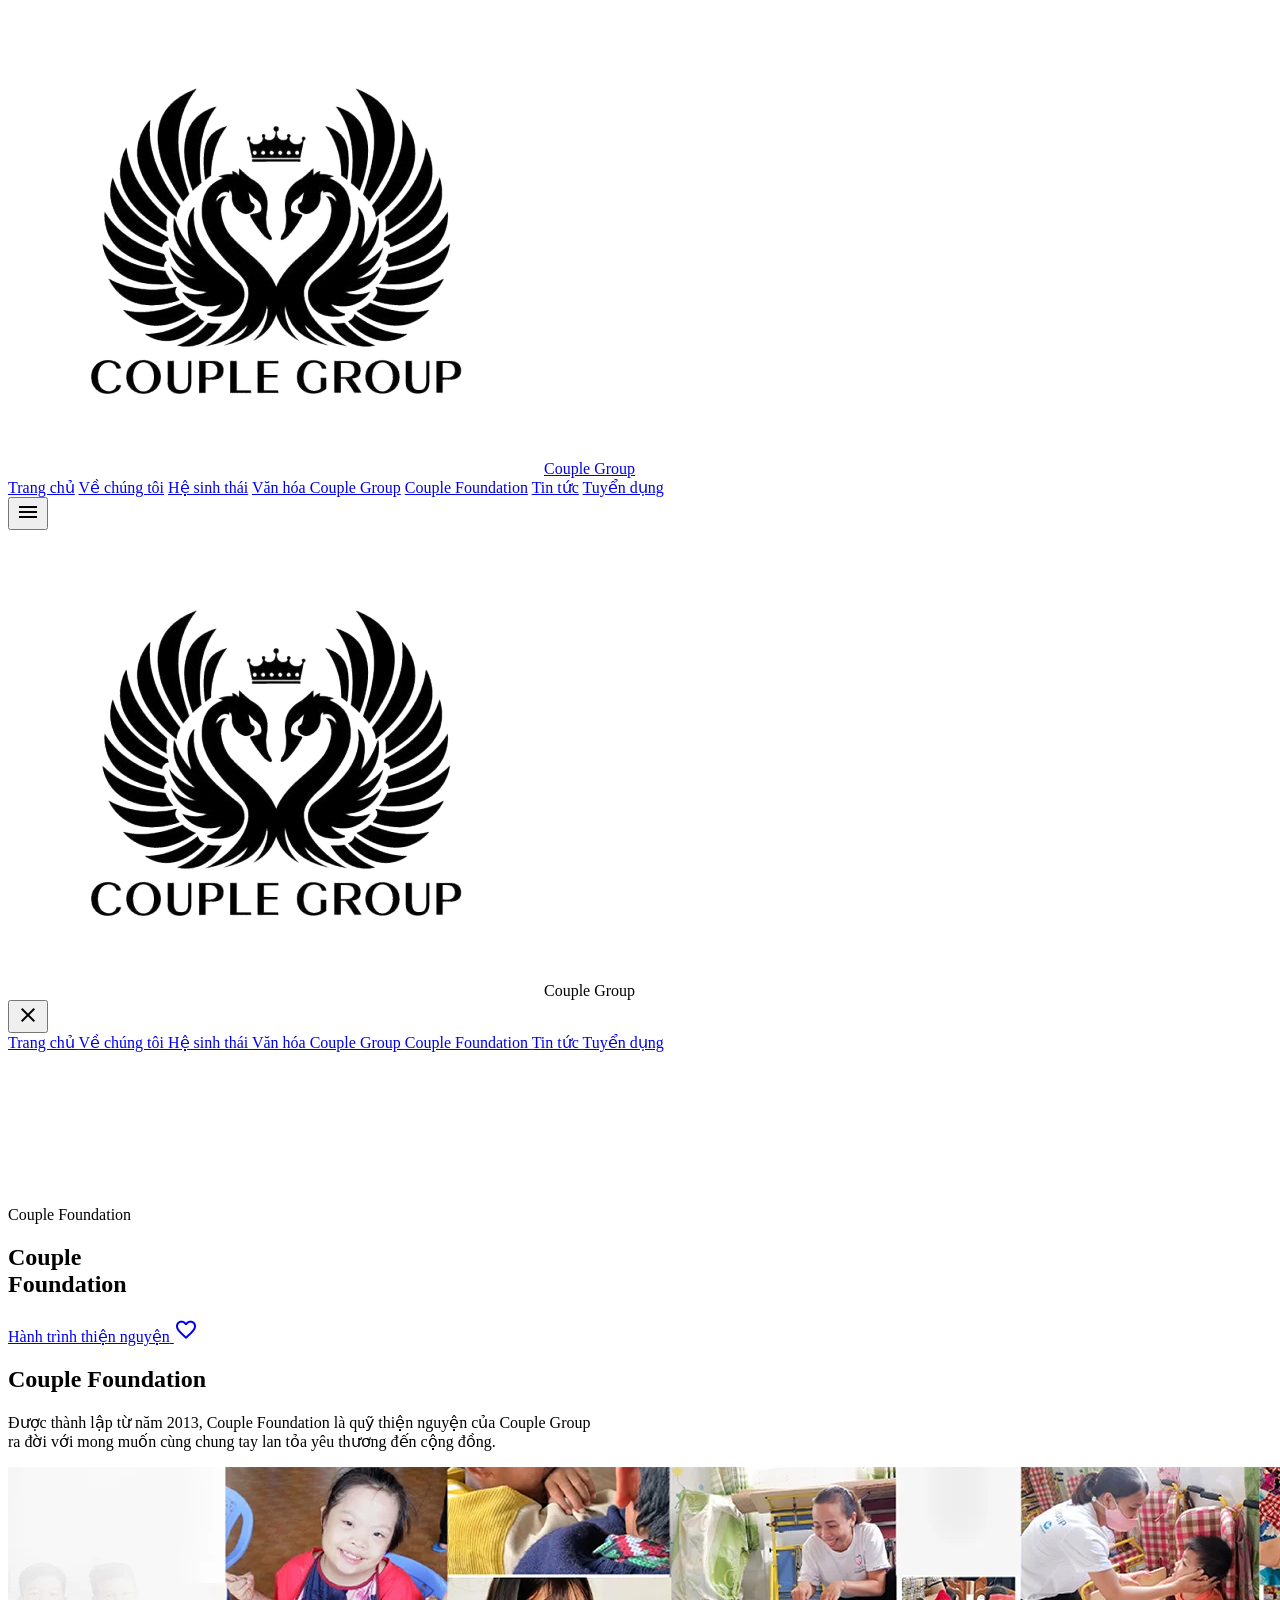
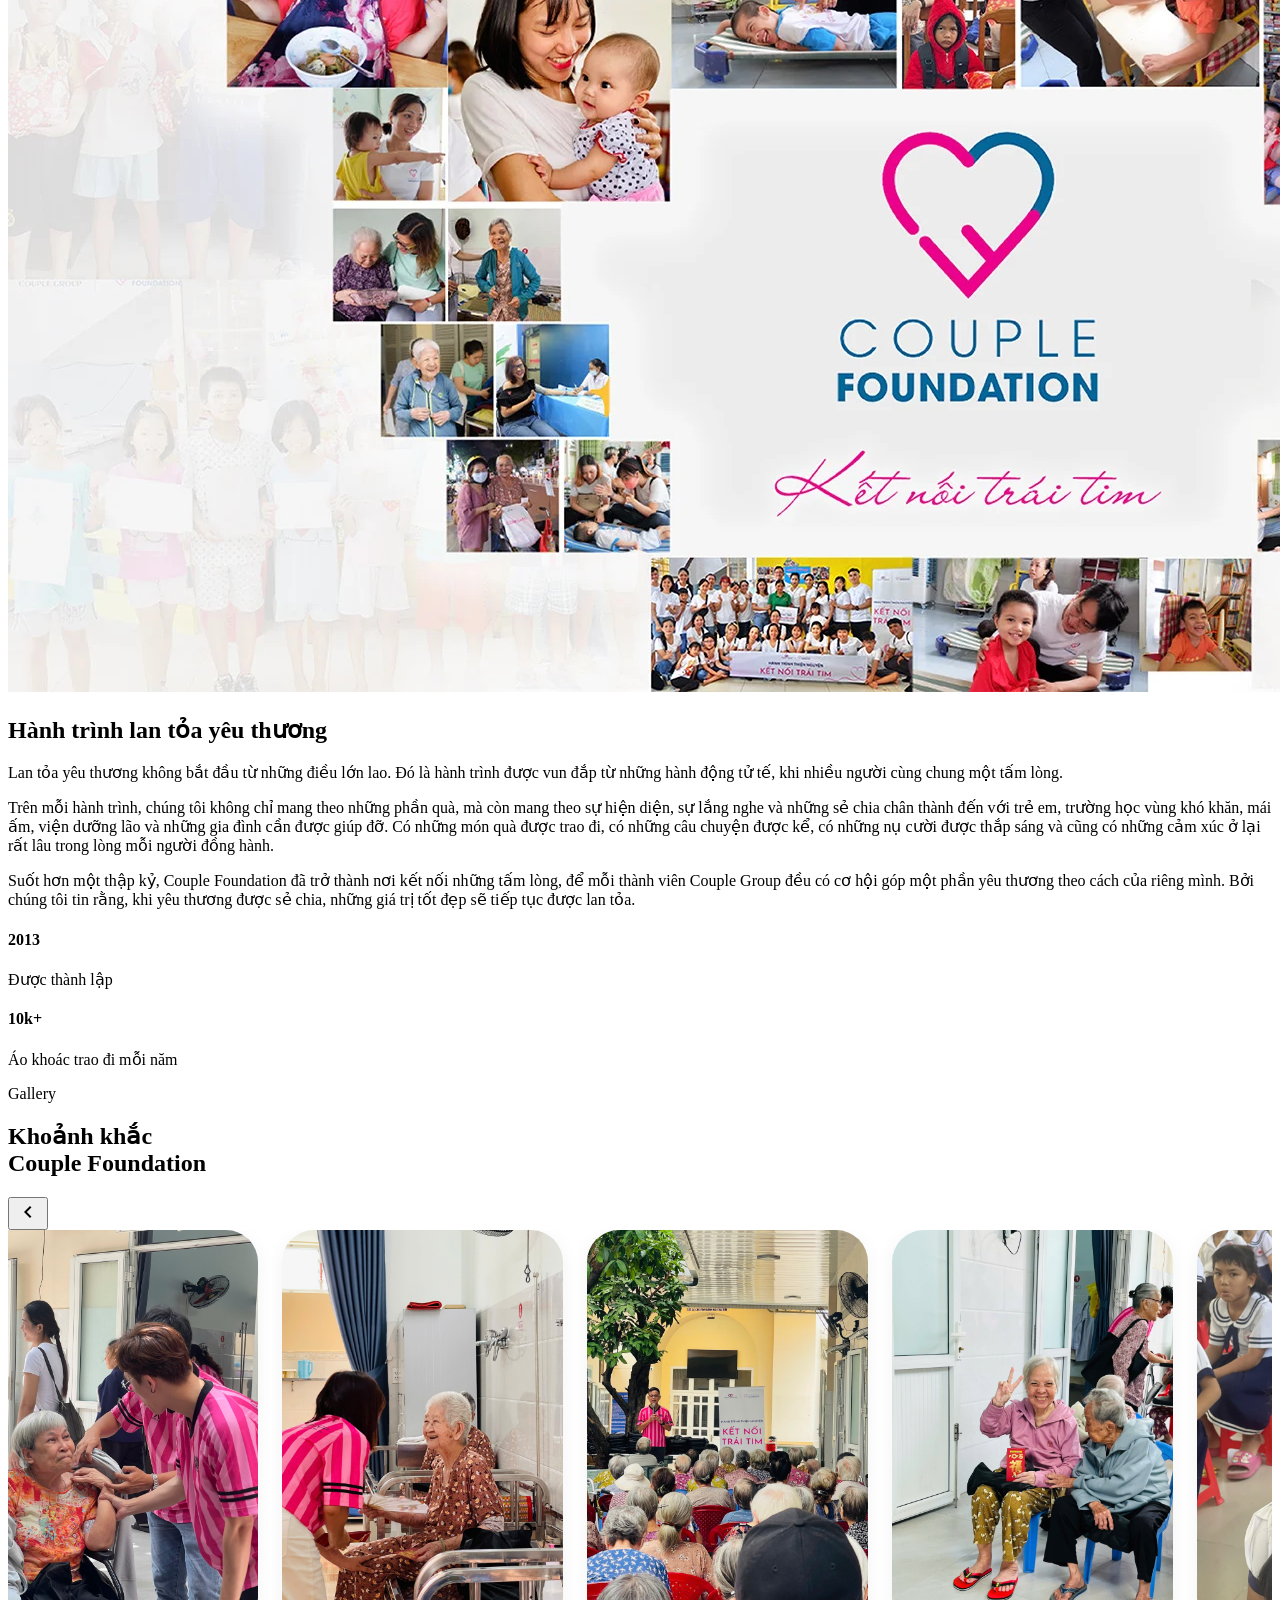
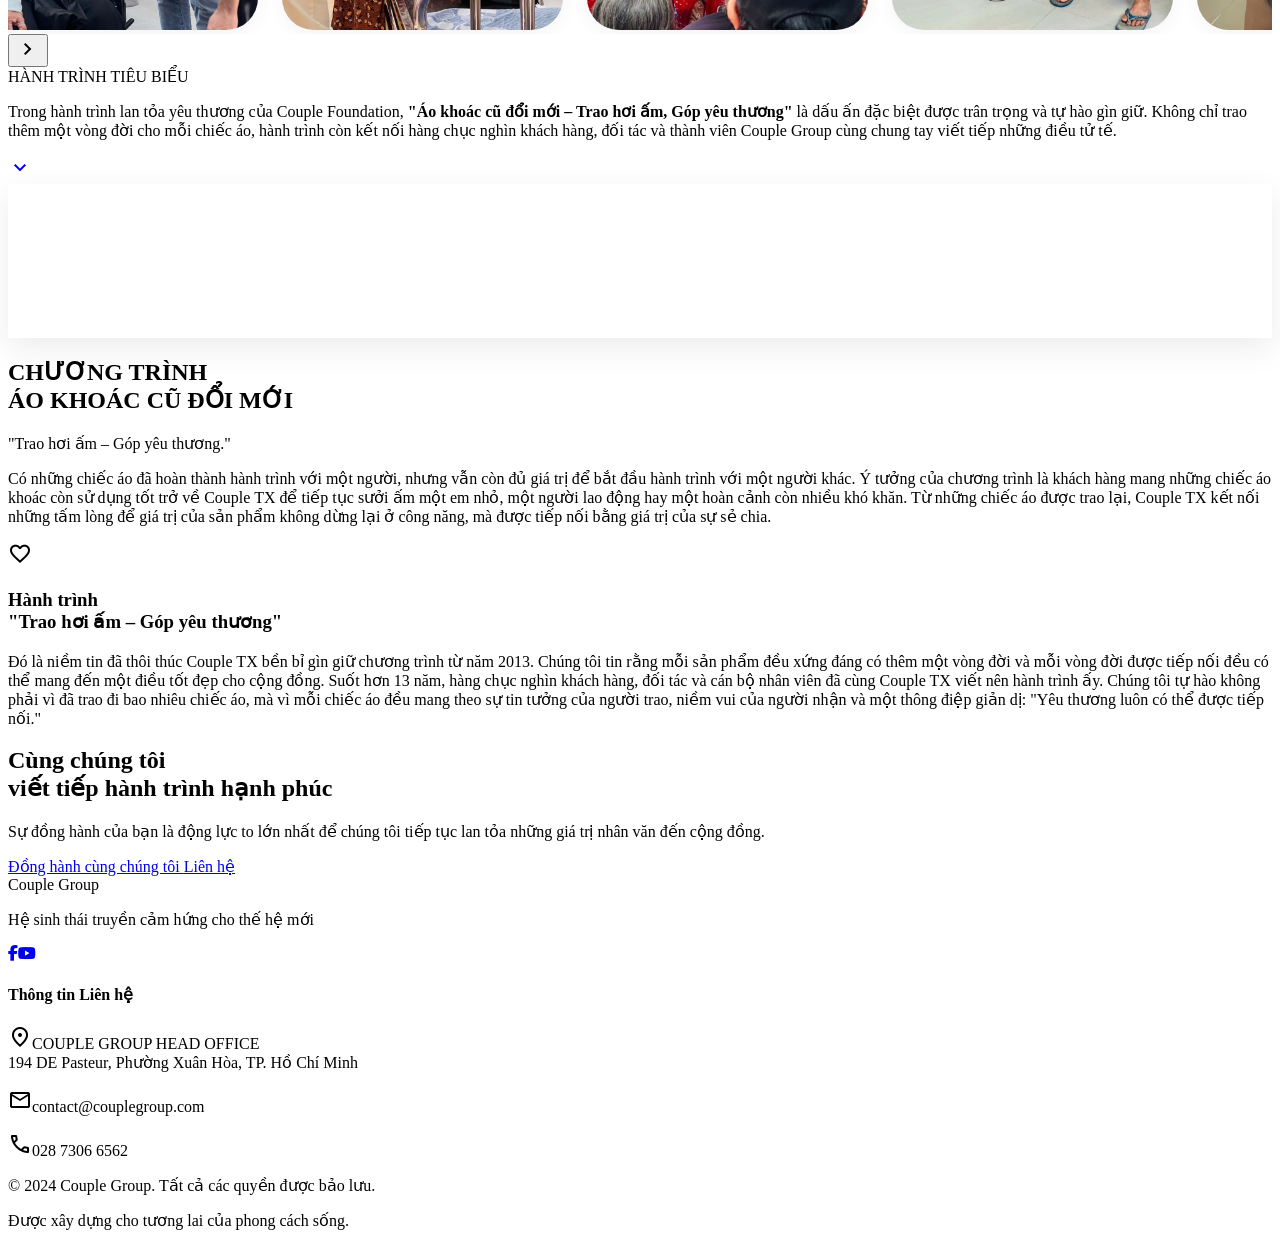
==== commit 665130fd: "update css desktop" ====
--- a/foundation.html
+++ b/foundation.html
@@ -118,7 +118,7 @@
         <h1 class="font-montserrat font-extrabold leading-[1.1] editorial-text uppercase text-[#243447]">
 
             <span class="block text-[32px] sm:text-[38px] lg:text-[50px]">
-                Couple <br class="sm:hidden">
+                Couple <br>
                 <span class="sm:inline">Foundation</span>
             </span>
 
@@ -419,7 +419,7 @@
     <div class="max-w-container-max mx-auto px-5 md:px-margin-desktop">
 <span
 class="block
-text-center lg:text-left
+text-center
 text-dynamic-pink
 font-montserrat
 text-[14px] sm:text-[16px] lg:text-[20px]
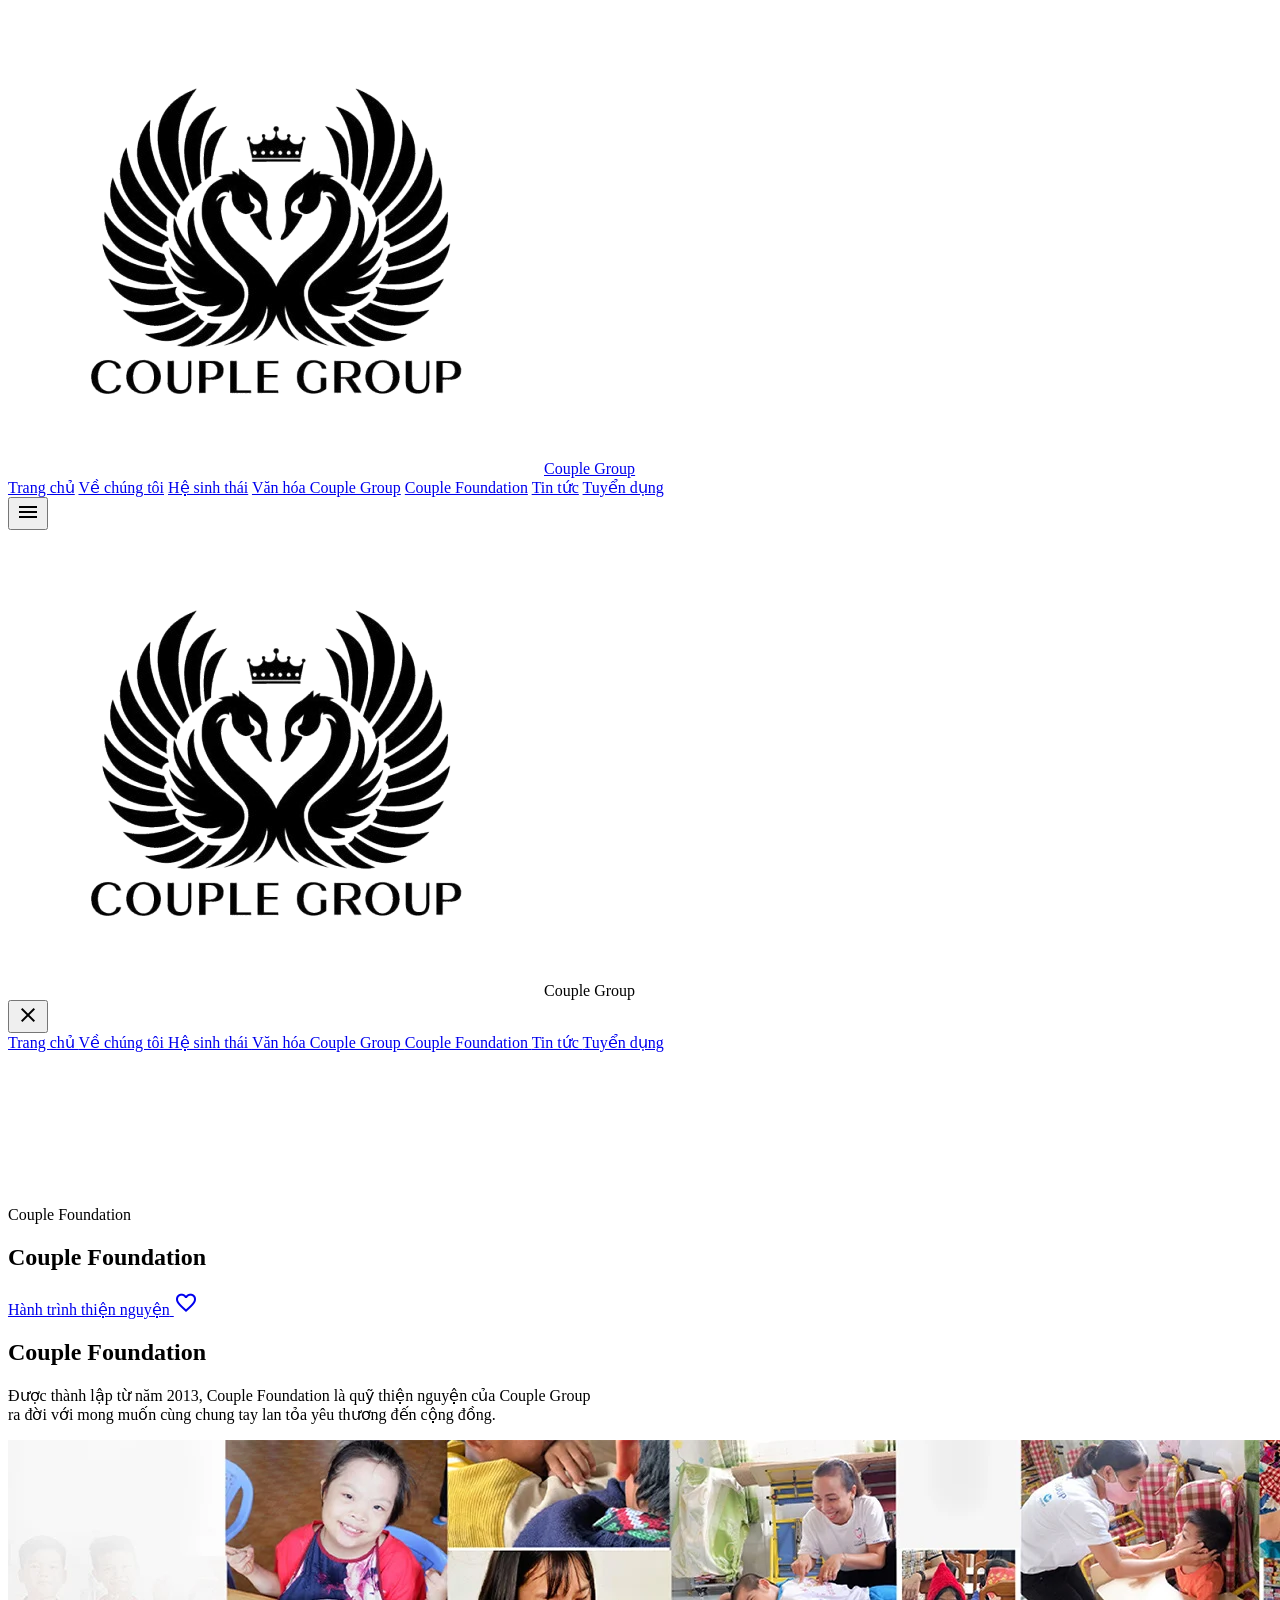
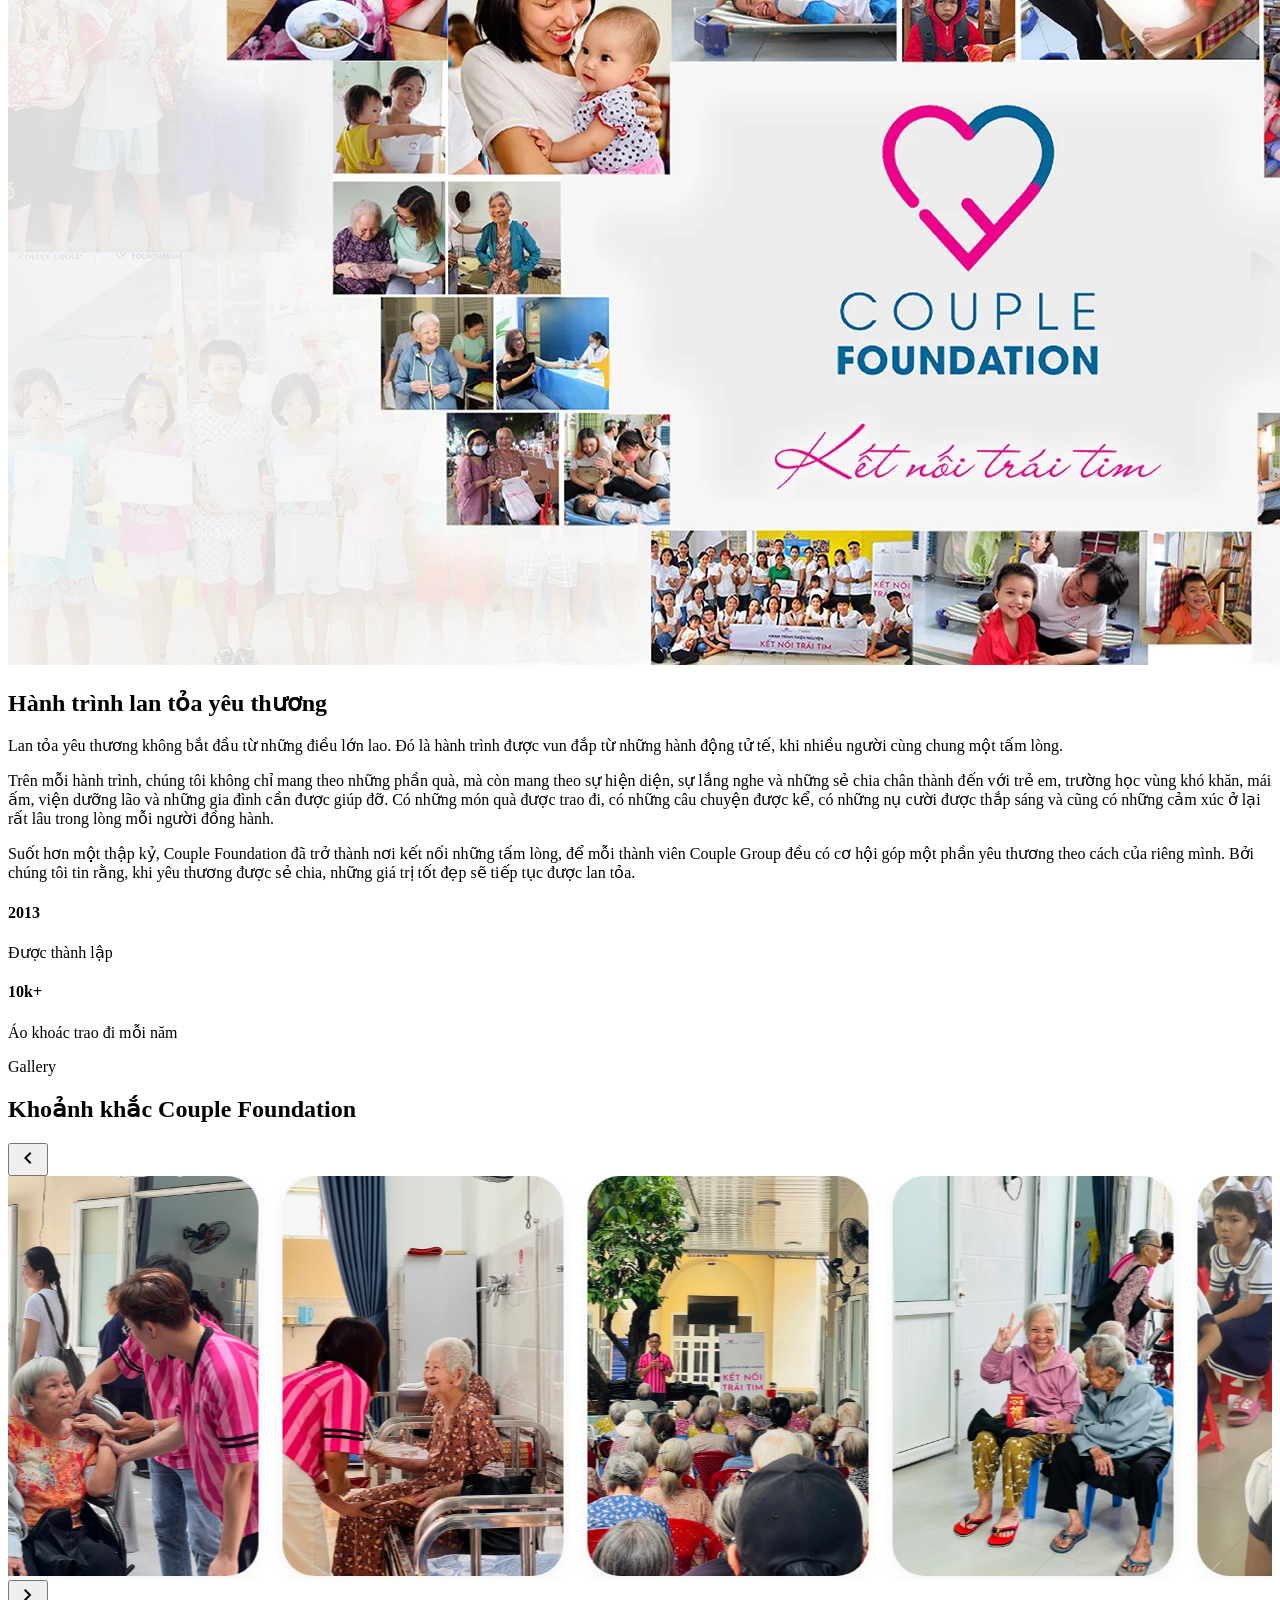
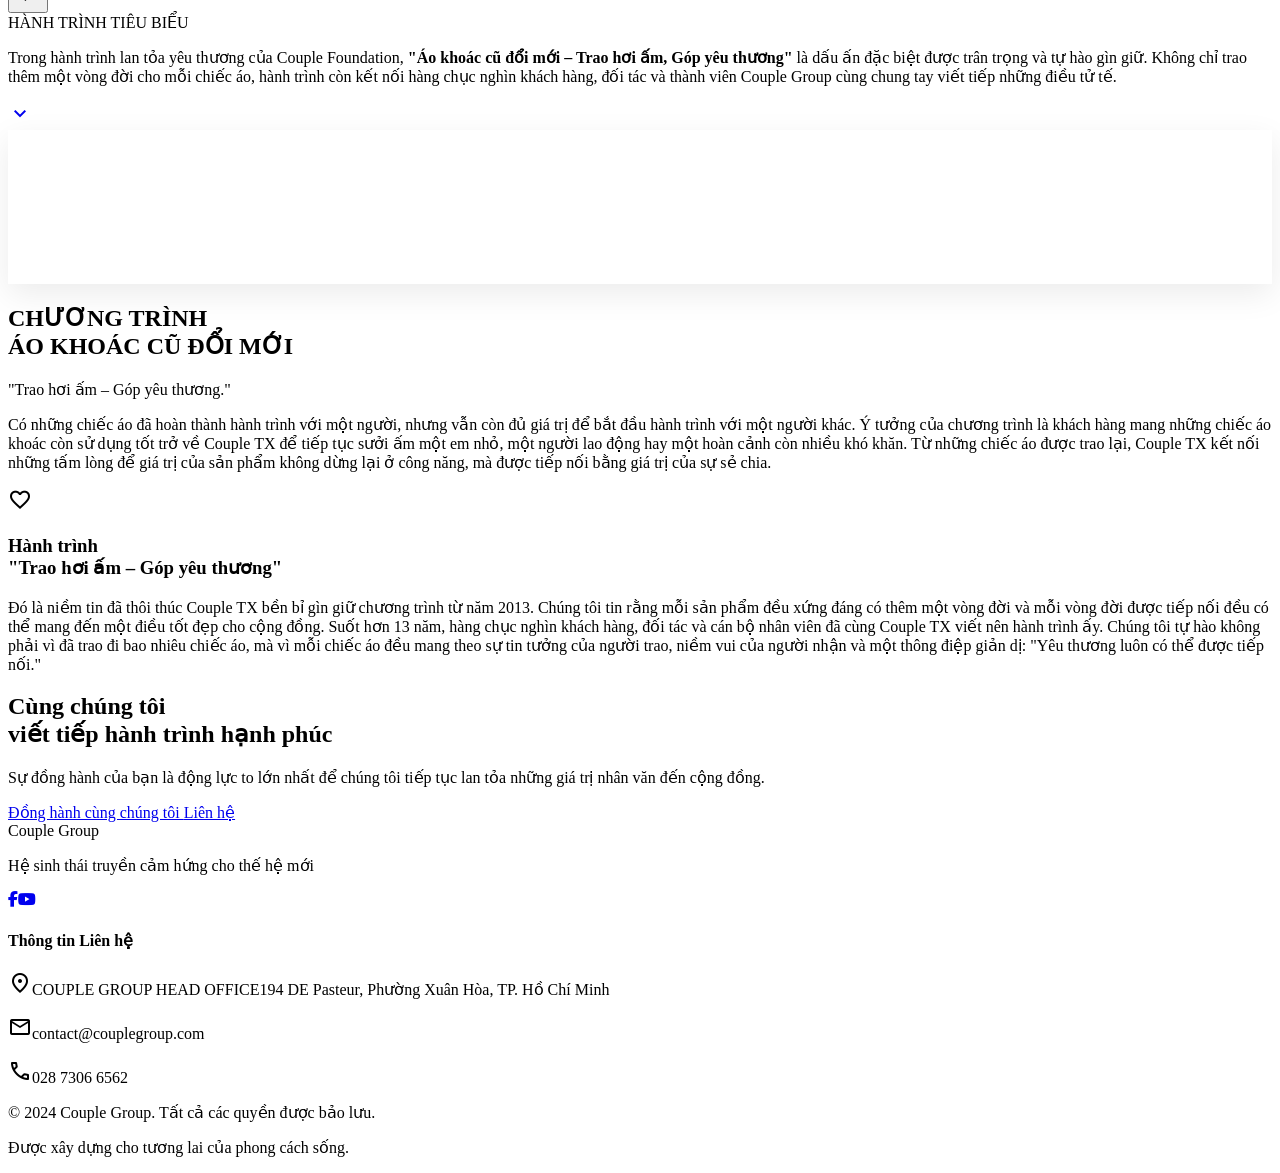
==== commit bb6321e8: "update mobile 03/08" ====
--- a/foundation.html
+++ b/foundation.html
@@ -91,7 +91,7 @@
 <main>
 <!-- Hero Section (Exactly as source) -->
 <section class="relative flex flex-col lg:flex-row items-center justify-start overflow-hidden bg-white pt-32 lg:py-44 h-auto lg:h-[700px]">
-<div class="relative lg:absolute lg:top-[110px] lg:-right-0 w-full lg:w-[65%] h-auto lg:h-[calc(100%-110px)] z-0 lg:rounded-[40px] overflow-hidden order-2 lg:order-none mt-12 lg:mt-0">
+<div class="relative lg:absolute lg:top-[110px] lg:-right-0 w-full lg:w-[56%] h-auto lg:h-[calc(100%-110px)] z-0 lg:rounded-[40px] overflow-hidden order-2 lg:order-none mt-12 lg:mt-0">
 <video autoplay="" class="w-full h-full object-cover" loop="" muted="" playsinline="">
 <source src="https://cdn.hstatic.net/files/1000341387/file/videofoundation.mp4" type="video/mp4"/>
 </video>
@@ -117,9 +117,8 @@
         <!-- Title -->
         <h1 class="font-montserrat font-extrabold leading-[1.1] editorial-text uppercase text-[#243447]">
 
-            <span class="block text-[32px] sm:text-[38px] lg:text-[50px]">
-                Couple <br>
-                <span class="sm:inline">Foundation</span>
+            <span class="block text-[26px] sm:text-[38px] lg:text-[50px]">
+                Couple Foundation
             </span>
 
         </h1>
@@ -311,11 +310,11 @@
 </span>
 
 <h2 class="font-headline-md
-           text-[28px] md:text-[36px] lg:text-headline-md
+           text-[21px] md:text-[36px] lg:text-headline-md
            leading-tight
            text-primary
            mt-2">
-    Khoảnh khắc<br class="block lg:hidden"> Couple Foundation
+    Khoảnh khắc Couple Foundation
 </h2>
             </div>
         </div>
@@ -560,7 +559,7 @@
     <div class="max-w-container-max mx-auto px-5 md:px-margin-desktop text-center text-soft-white">
 
         <h2 class="font-display-lg
-                   text-[28px] sm:text-[36px] lg:text-display-lg
+                   text-[22px] sm:text-[36px] lg:text-display-lg
                    leading-tight
                    mb-5 lg:mb-8">
             Cùng chúng tôi<br class="block lg:hidden">
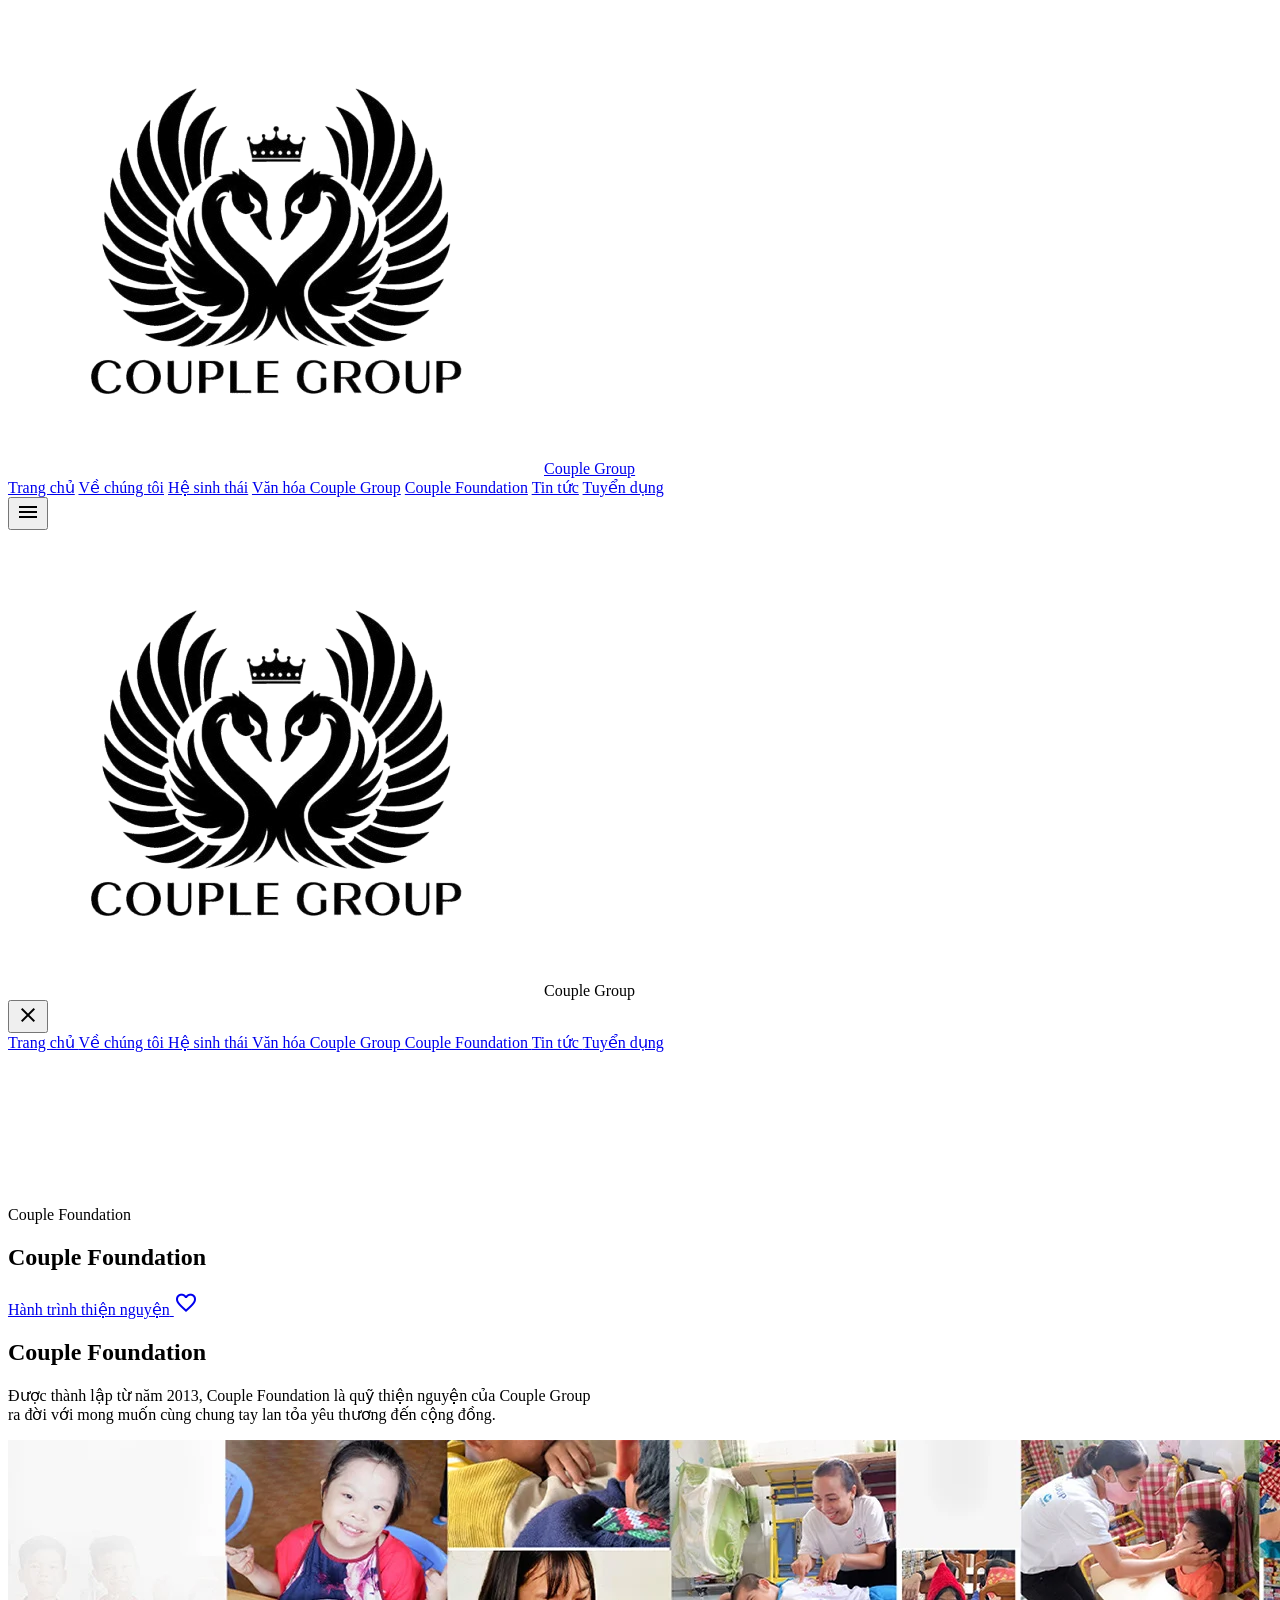
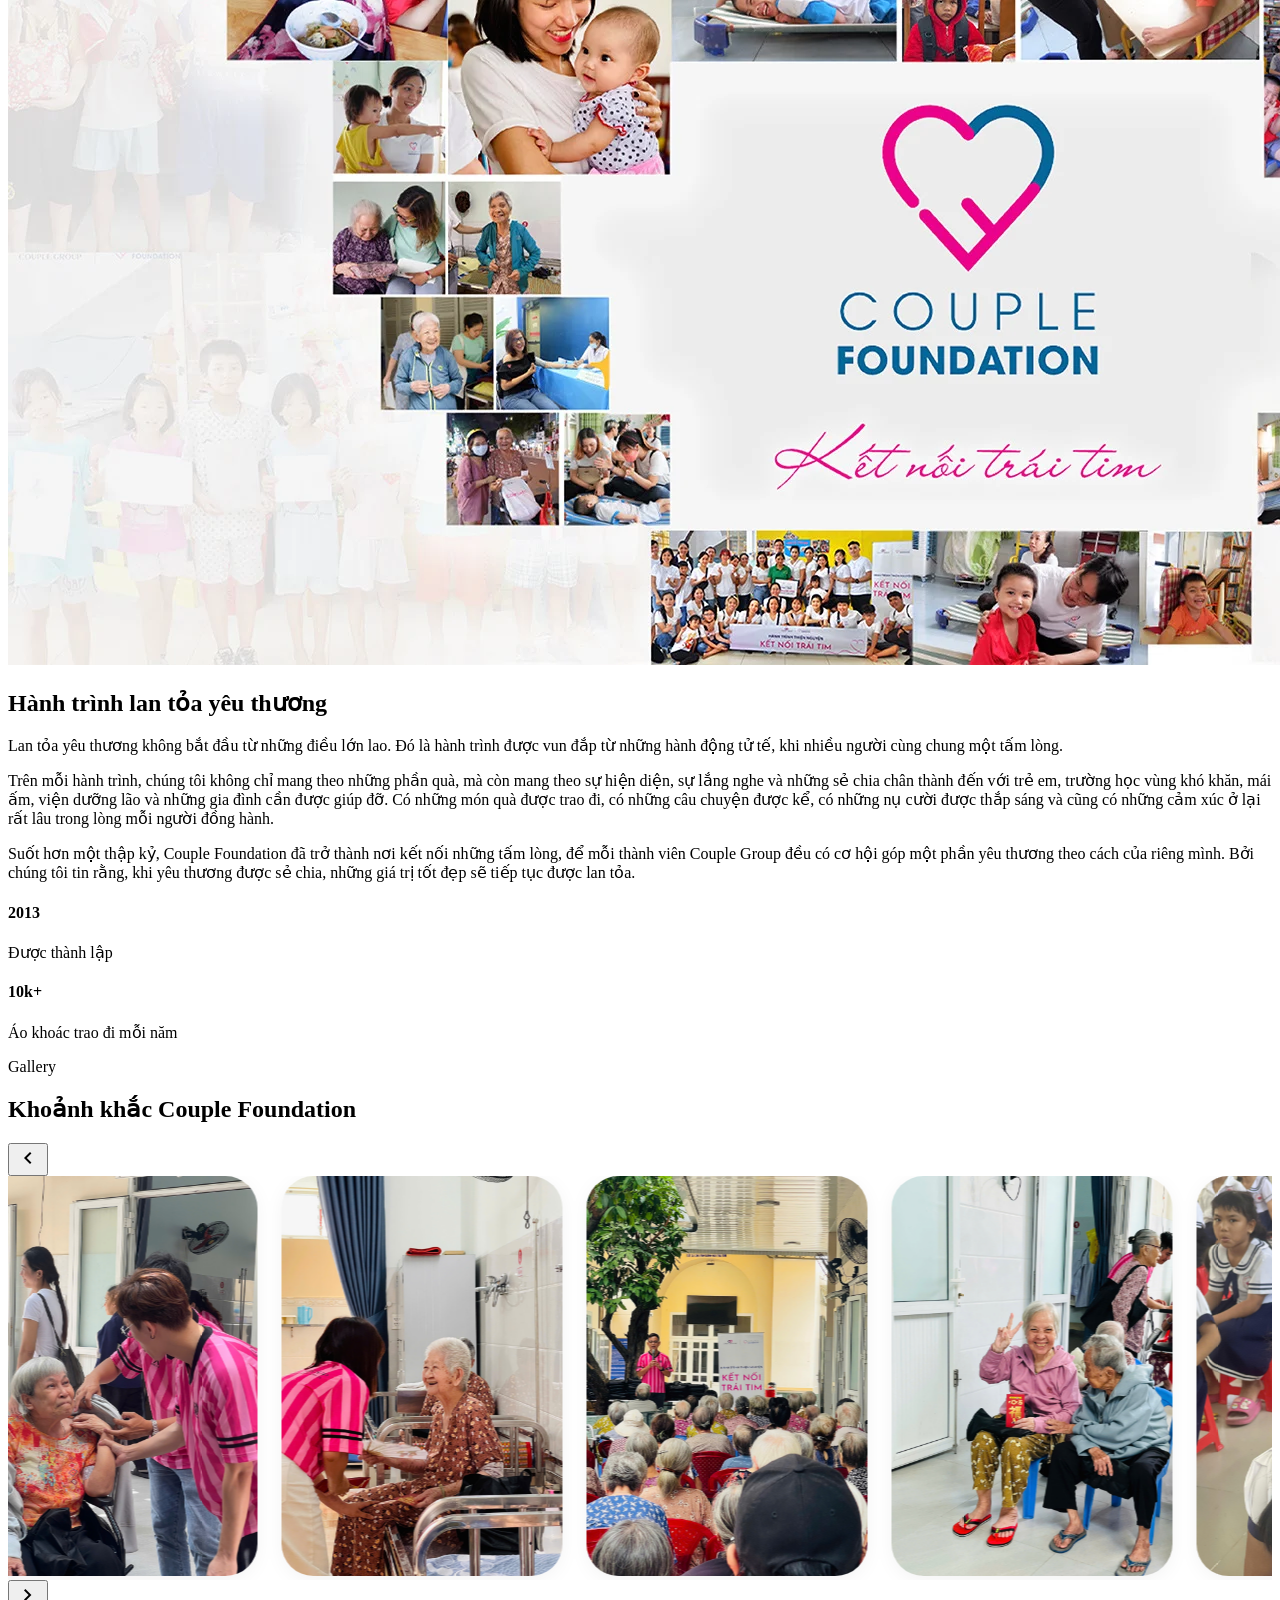
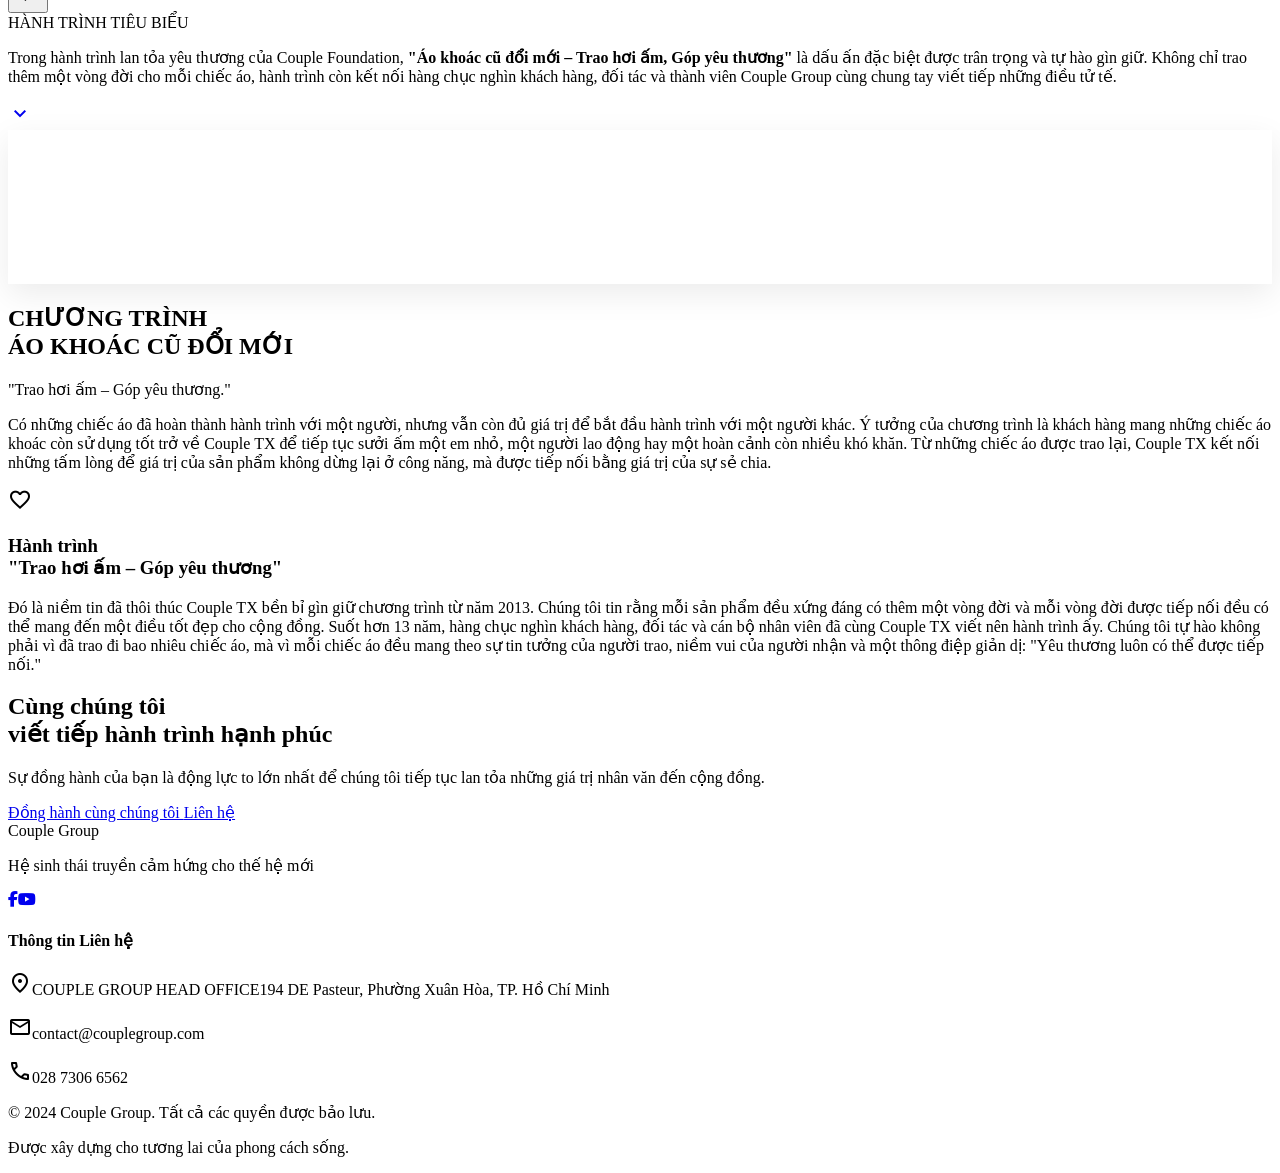
==== commit 625b4cf6: "decrease padding" ====
--- a/foundation.html
+++ b/foundation.html
@@ -158,7 +158,7 @@
 <!-- Floating Decorative Images -->
 </section>
 <!-- Section 1: Introduction -->
-<section id="activities" class="pt-32 pb-8 bg-soft-white">
+<section id="activities" class="pt-16 bg-soft-white">
 <div class="max-w-4xl mx-auto px-margin-mobile text-center">
 
     <h2
@@ -189,7 +189,7 @@
 </div>
 </section>
 <!-- Mission Section (Kept as Intro) -->
-<section class="py-24 bg-soft-white">
+<section class="py-16 bg-soft-white">
 <div class="max-w-container-max mx-auto px-margin-desktop">
 <div class="flex flex-col gap-16 max-w-container-max mx-auto">
 <div class="w-full lg:px-margin-desktop">
@@ -300,7 +300,7 @@
 </div>
 </section>
 <!-- Section 4: Activity Gallery -->
-<section class="py-12 md:py-20 lg:py-24 bg-soft-white" id="gallery">
+<section class="py-2 md:py-8 lg:py-8 bg-soft-white" id="gallery">
     <div class="max-w-container-max mx-auto px-5 md:px-8 lg:px-margin-desktop">
 
         <div class="mb-8 md:mb-12">
@@ -475,7 +475,7 @@
   </style>
 </section>
 <!-- Section 3: Activities Grid -->
-<section id="akcdm" class="py-24 bg-surface-container-low">
+<section id="akcdm" class="py-8 bg-surface-container-low">
 <div class="max-w-container-max mx-auto px-margin-desktop">
 <div class="flex flex-col lg:flex-row items-center gap-16">
 <div class="w-full lg:w-1/2">
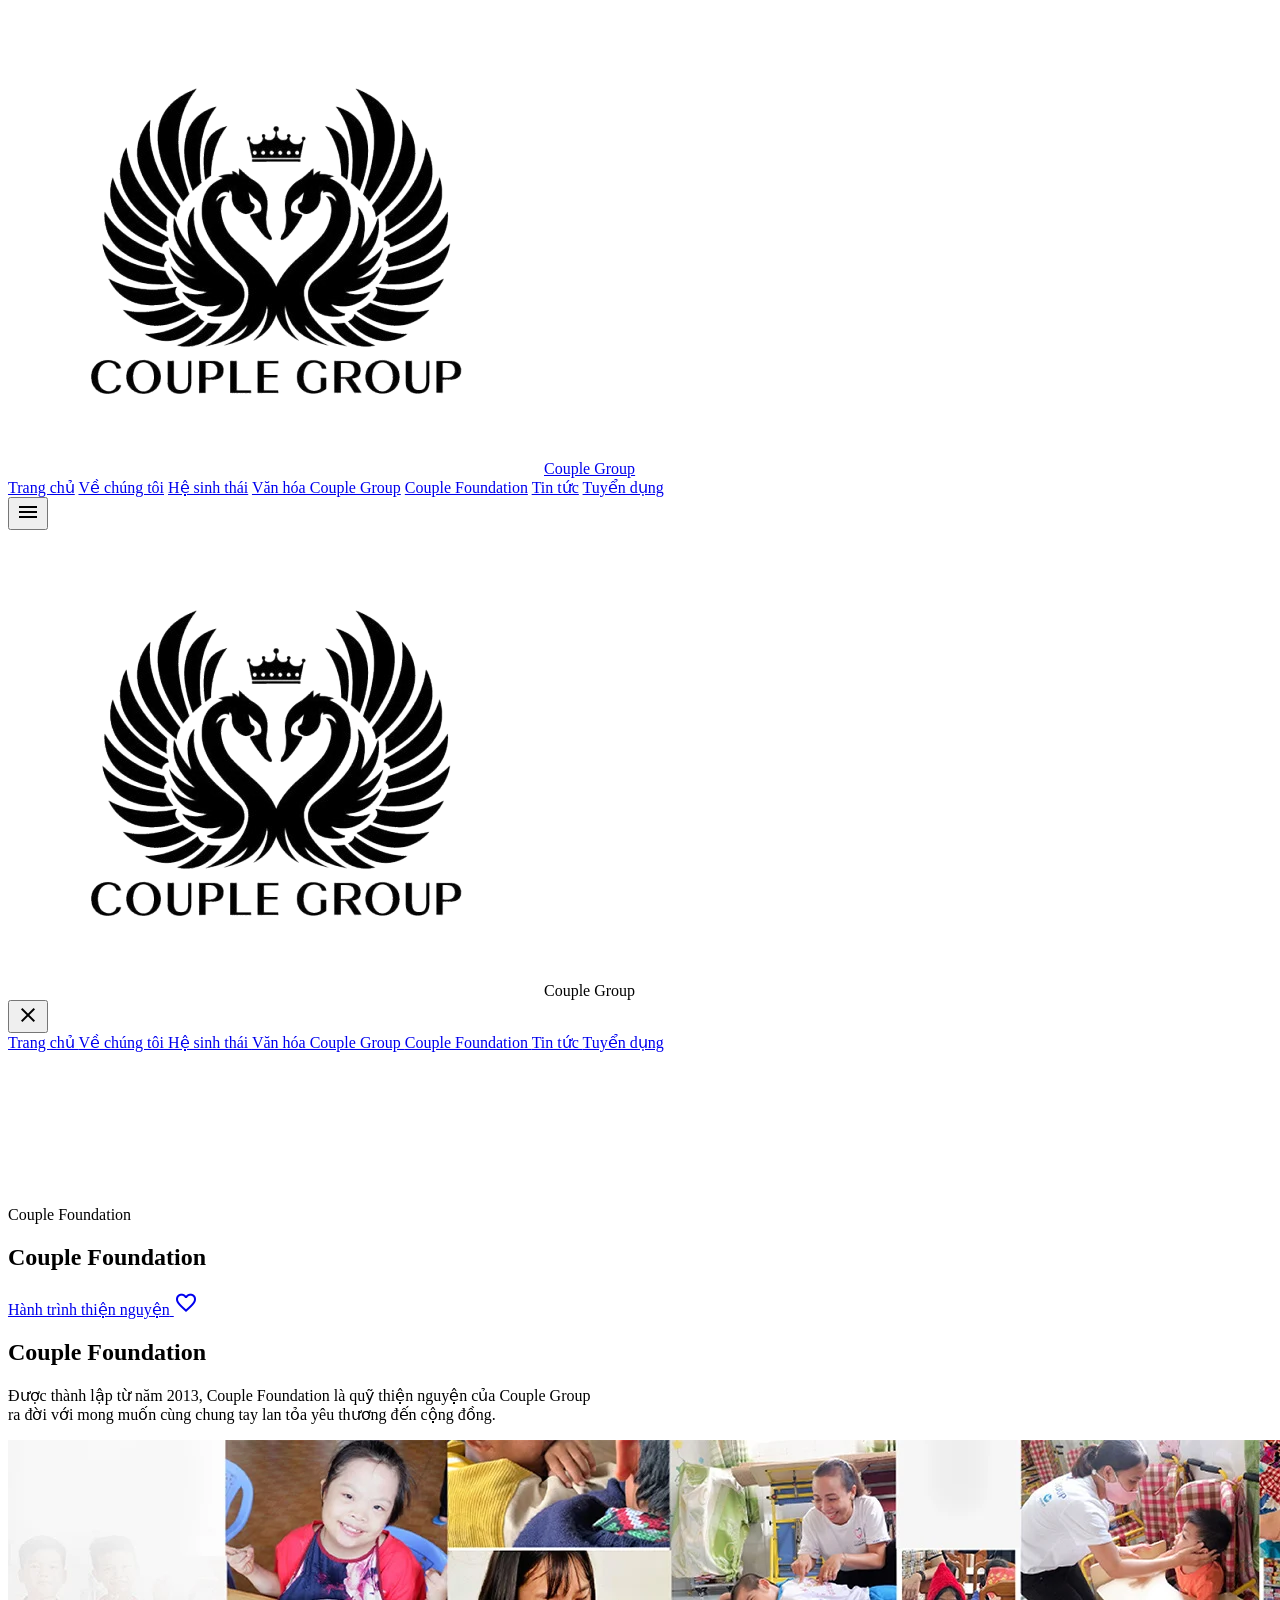
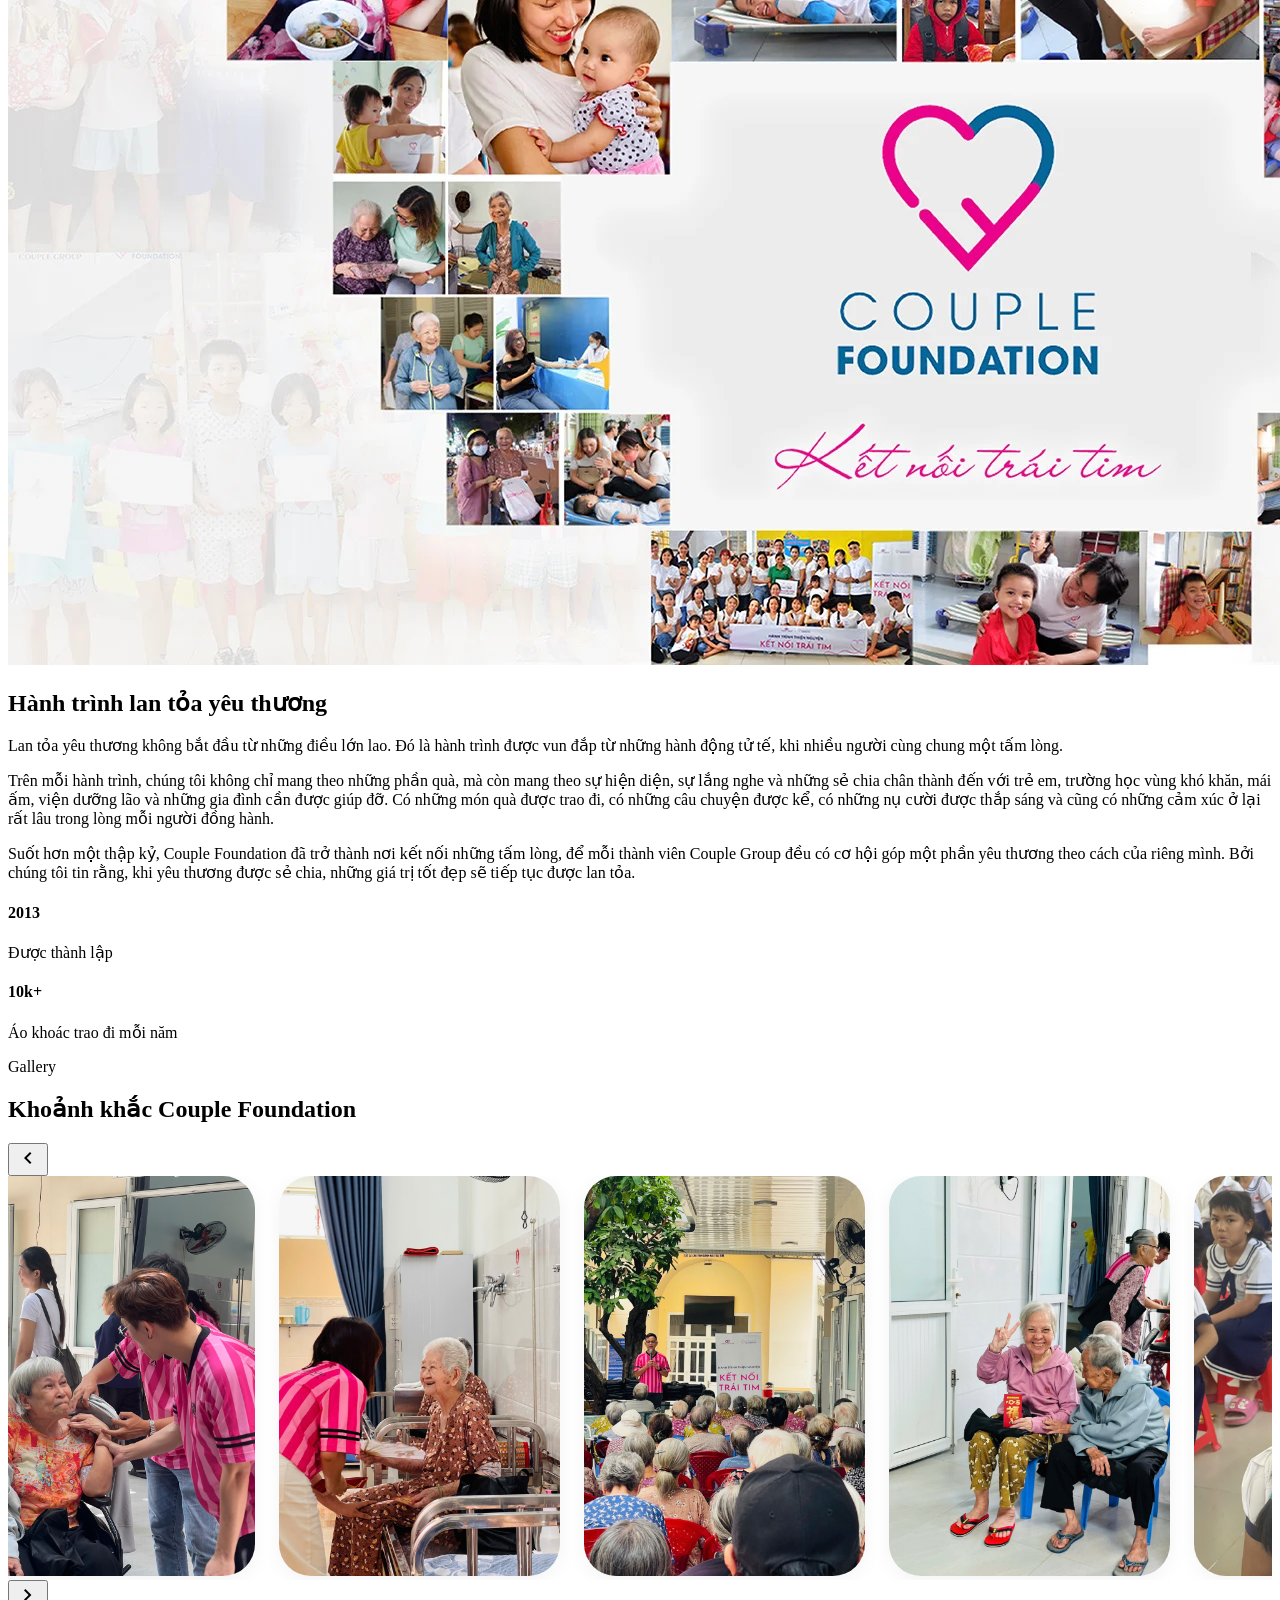
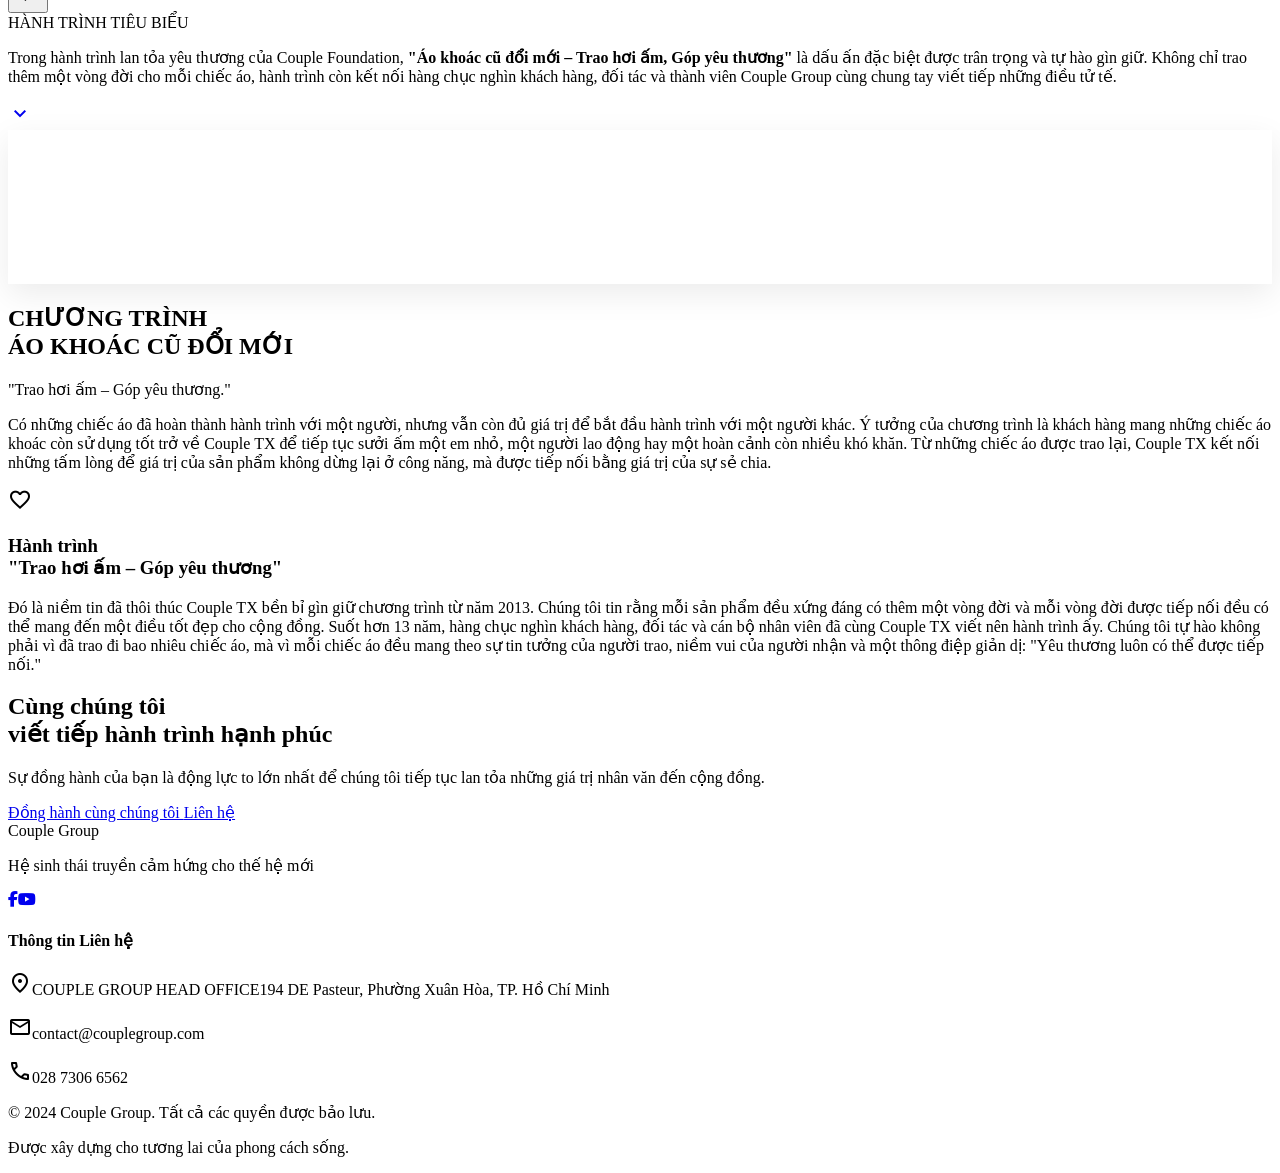
==== commit 1882ee01: "update 10/08" ====
--- a/foundation.html
+++ b/foundation.html
@@ -158,7 +158,7 @@
 <!-- Floating Decorative Images -->
 </section>
 <!-- Section 1: Introduction -->
-<section id="activities" class="pt-16 bg-soft-white">
+<section id="activities" class="pt-12 bg-soft-white">
 <div class="max-w-4xl mx-auto px-margin-mobile text-center">
 
     <h2
@@ -168,7 +168,7 @@
                uppercase
                tracking-wide
                text-primary
-               mb-5 sm:mb-8">
+               mb-2 sm:mb-4">
         Couple Foundation
     </h2>
 
@@ -189,7 +189,7 @@
 </div>
 </section>
 <!-- Mission Section (Kept as Intro) -->
-<section class="py-16 bg-soft-white">
+<section class="py-8 bg-soft-white">
 <div class="max-w-container-max mx-auto px-margin-desktop">
 <div class="flex flex-col gap-16 max-w-container-max mx-auto">
 <div class="w-full lg:px-margin-desktop">
@@ -414,7 +414,7 @@
 
     </div>
 </section>
-<section class="py-12 md:py-20 bg-surface-container-low/50 relative overflow-hidden">
+<section class="py-12 md:py-8 bg-surface-container-low/50 relative overflow-hidden">
     <div class="max-w-container-max mx-auto px-5 md:px-margin-desktop">
 <span
 class="block
@@ -428,13 +428,13 @@
 mb-4 sm:mb-5 lg:mb-6">
     HÀNH TRÌNH TIÊU BIỂU
 </span>
-<p class="text-[15px] sm:text-[16px] lg:text-[19px]
+<p class="text-[15px] sm:text-[16px] lg:text-[16px]
           leading-7 lg:leading-8
           text-on-surface-variant
           max-w-3xl
           text-justify lg:text-left
           mx-auto
-          mb-6 sm:mb-8">
+          mb-2 sm:mb-2">
 
     Trong hành trình lan tỏa yêu thương của Couple Foundation,
     <strong class="text-dynamic-pink">
@@ -494,7 +494,7 @@
 <div class="w-full lg:w-1/2 flex flex-col justify-center">
 
     <h2 class="font-headline-lg
-               text-[24px] sm:text-[30px] lg:text-headline-lg
+               text-[24px] sm:text-[30px] lg:text-[27px]
                leading-tight
                text-primary
                uppercase
@@ -554,12 +554,12 @@
 </section>
 
 <!-- Section 6: Final CTA -->
-<section class="bg-primary py-12 sm:py-16 lg:py-24">
+<section class="bg-primary py-8 sm:py-8 lg:py-12">
 
     <div class="max-w-container-max mx-auto px-5 md:px-margin-desktop text-center text-soft-white">
 
         <h2 class="font-display-lg
-                   text-[22px] sm:text-[36px] lg:text-display-lg
+                   text-[22px] sm:text-[36px] lg:text-[40px]
                    leading-tight
                    mb-5 lg:mb-8">
             Cùng chúng tôi<br class="block lg:hidden">
@@ -569,7 +569,6 @@
         <p class="text-[15px] sm:text-[16px] lg:text-body-lg
                   leading-7
                   text-soft-white/80
-                  max-w-2xl
                   mx-auto
                   mb-8 lg:mb-12">
             Sự đồng hành của bạn là động lực to lớn nhất để chúng tôi tiếp tục
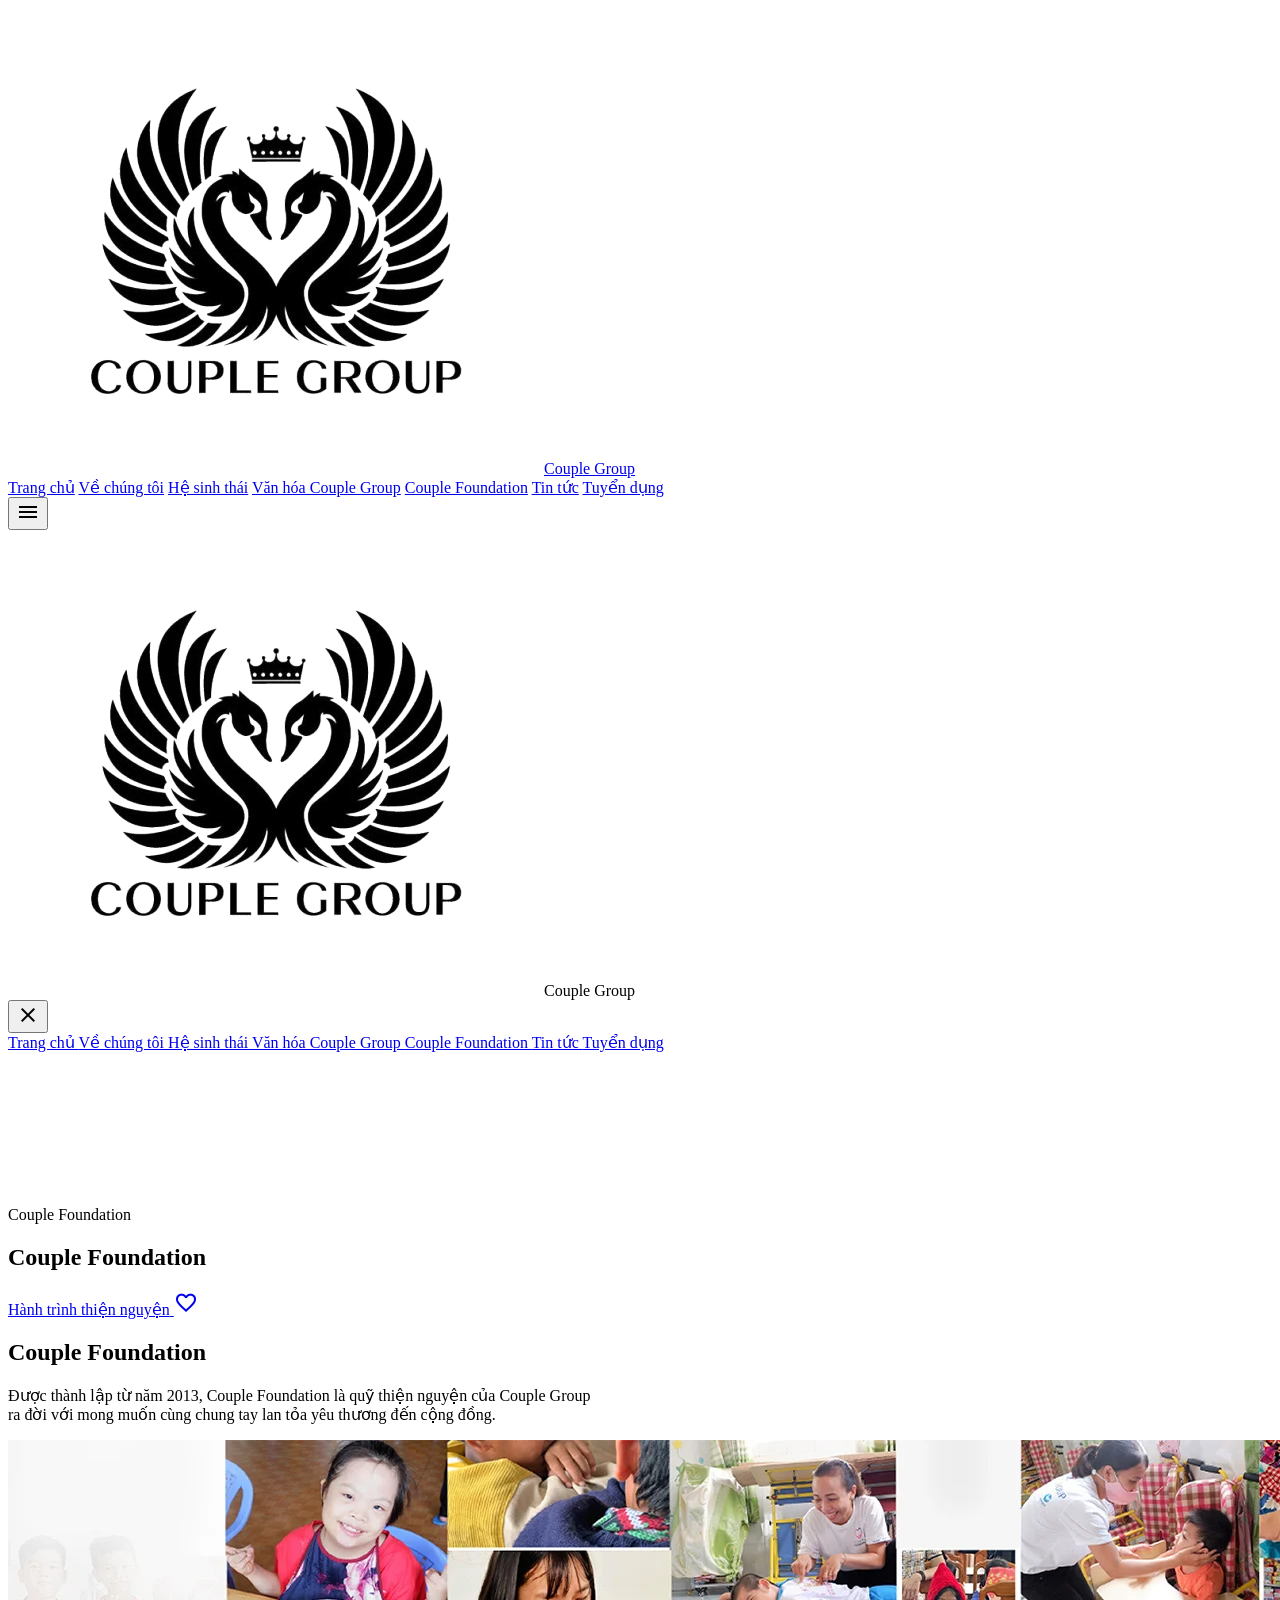
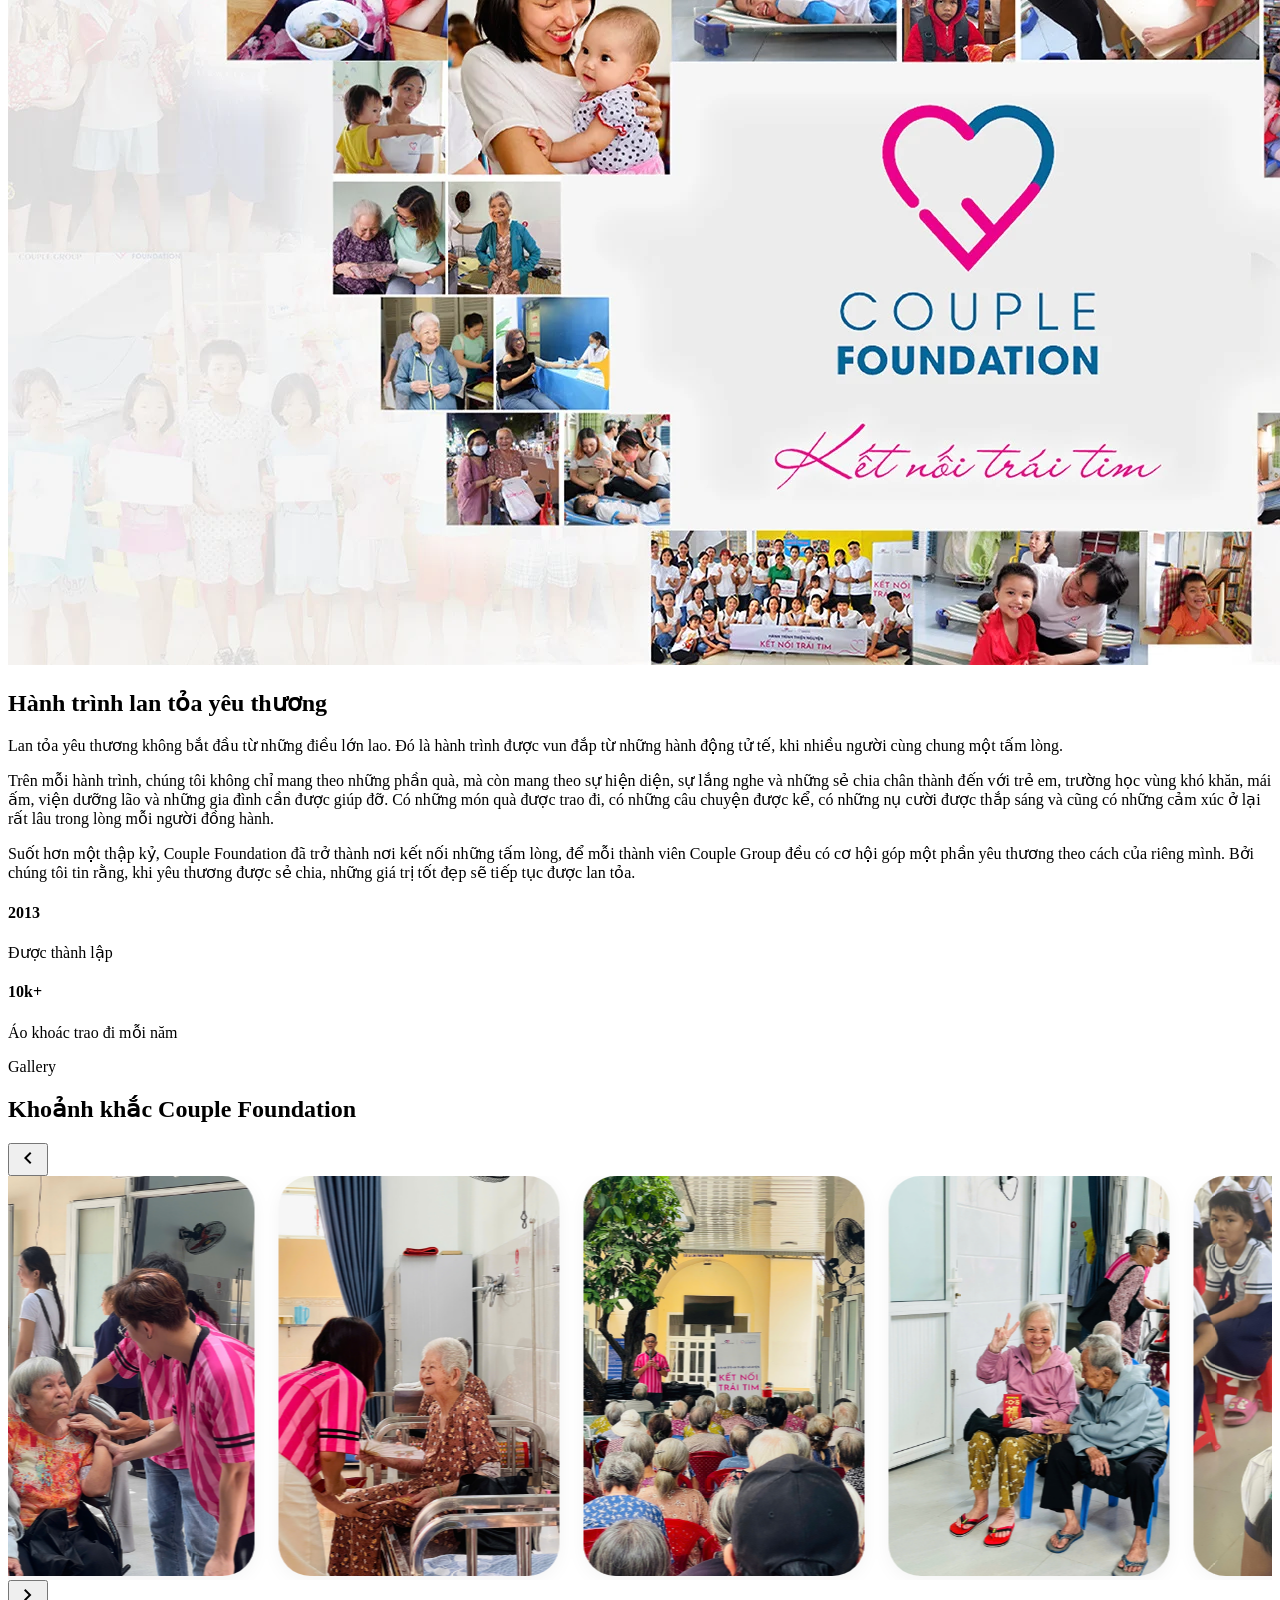
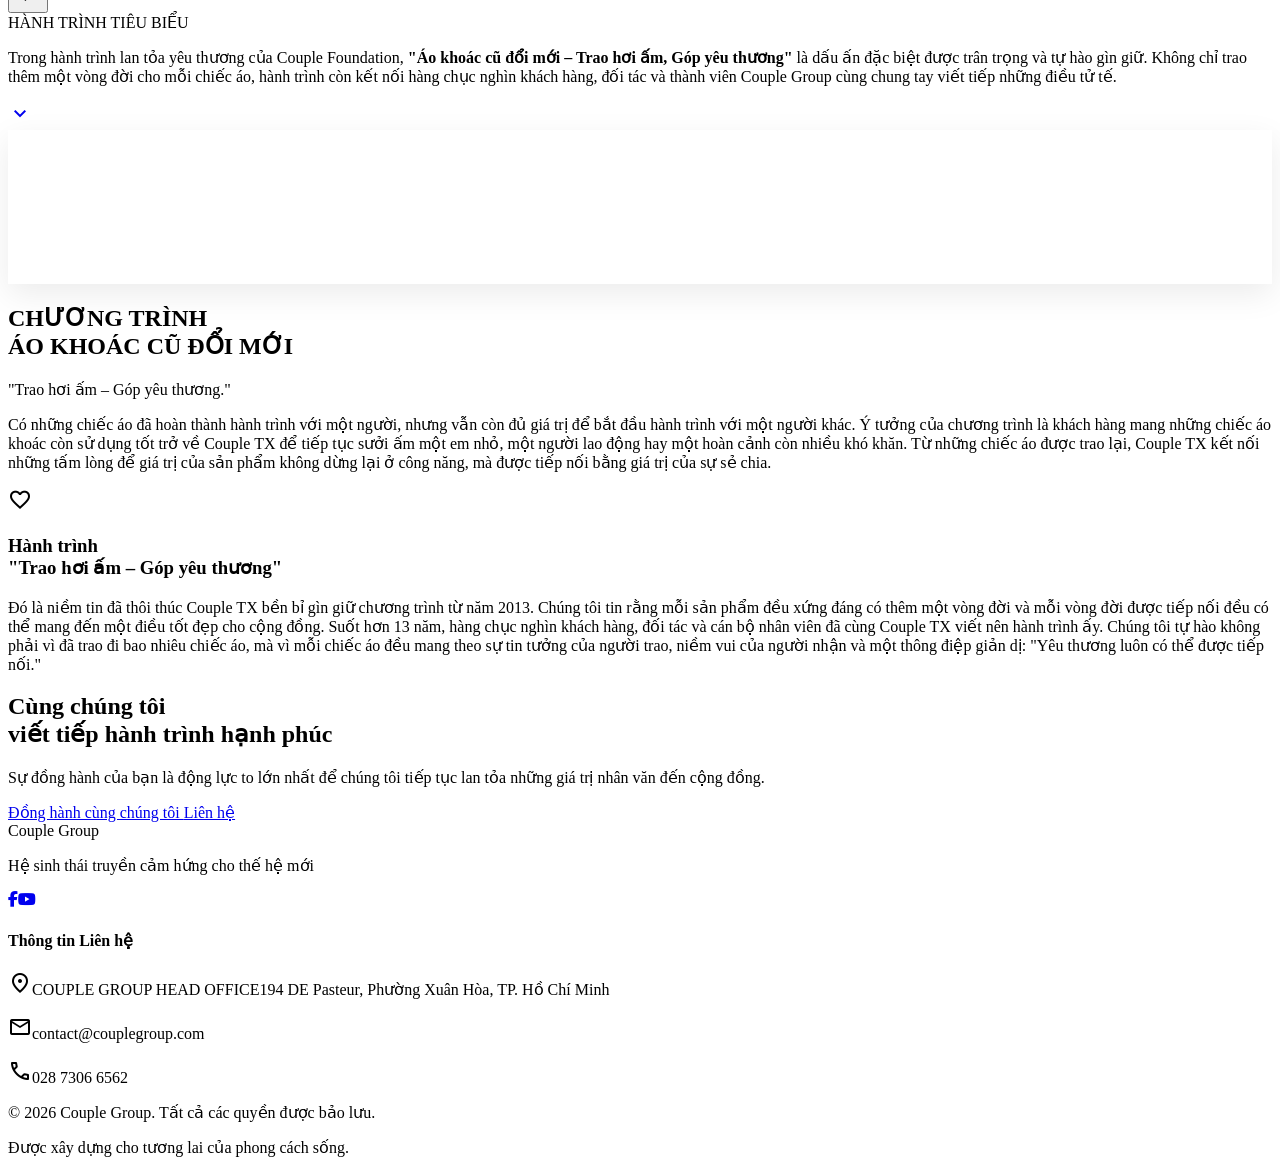
==== commit d9e155c8: "update 17/08" ====
--- a/foundation.html
+++ b/foundation.html
@@ -90,13 +90,13 @@
 <script src="assets/js/site-header.js"></script>
 <main>
 <!-- Hero Section (Exactly as source) -->
-<section class="relative flex flex-col lg:flex-row items-center justify-start overflow-hidden bg-white pt-32 lg:py-44 h-auto lg:h-[700px]">
-<div class="relative lg:absolute lg:top-[110px] lg:-right-0 w-full lg:w-[56%] h-auto lg:h-[calc(100%-110px)] z-0 lg:rounded-[40px] overflow-hidden order-2 lg:order-none mt-12 lg:mt-0">
+<section class="relative flex flex-col lg:flex-row items-center justify-start overflow-hidden bg-white pt-20 lg:py-44 h-auto lg:h-[700px]">
+<div class="relative lg:absolute lg:top-[110px] lg:-right-0 w-full lg:w-[56%] h-auto lg:h-[calc(100%-110px)] z-0 lg:rounded-[40px] overflow-hidden order-2 lg:order-none mt-0 lg:mt-0">
 <video autoplay="" class="w-full h-full object-cover" loop="" muted="" playsinline="">
 <source src="https://cdn.hstatic.net/files/1000341387/file/videofoundation.mp4" type="video/mp4"/>
 </video>
 </div>
-<div class="container mx-auto px-margin-desktop relative z-10 order-1 lg:order-none">
+<div class="hidden lg:block container mx-auto px-margin-desktop relative z-10 order-1 lg:order-none">
 
     <div class="max-w-2xl hero-title-entrance text-left ml-0">
 
@@ -158,7 +158,7 @@
 <!-- Floating Decorative Images -->
 </section>
 <!-- Section 1: Introduction -->
-<section id="activities" class="pt-12 bg-soft-white">
+<section id="activities" class="pt-4 bg-soft-white">
 <div class="max-w-4xl mx-auto px-margin-mobile text-center">
 
     <h2
@@ -191,7 +191,7 @@
 <!-- Mission Section (Kept as Intro) -->
 <section class="py-8 bg-soft-white">
 <div class="max-w-container-max mx-auto px-margin-desktop">
-<div class="flex flex-col gap-16 max-w-container-max mx-auto">
+<div class="flex flex-col gap-4 max-w-container-max mx-auto">
 <div class="w-full lg:px-margin-desktop">
     <div
         class="relative
@@ -475,9 +475,9 @@
   </style>
 </section>
 <!-- Section 3: Activities Grid -->
-<section id="akcdm" class="py-8 bg-surface-container-low">
+<section id="akcdm" class="py-2 bg-surface-container-low">
 <div class="max-w-container-max mx-auto px-margin-desktop">
-<div class="flex flex-col lg:flex-row items-center gap-16">
+<div class="flex flex-col lg:flex-row items-center gap-4">
 <div class="w-full lg:w-1/2">
     <div class="relative rounded-3xl overflow-hidden shadow-premium aspect-[4/5] lg:aspect-square">
         <video
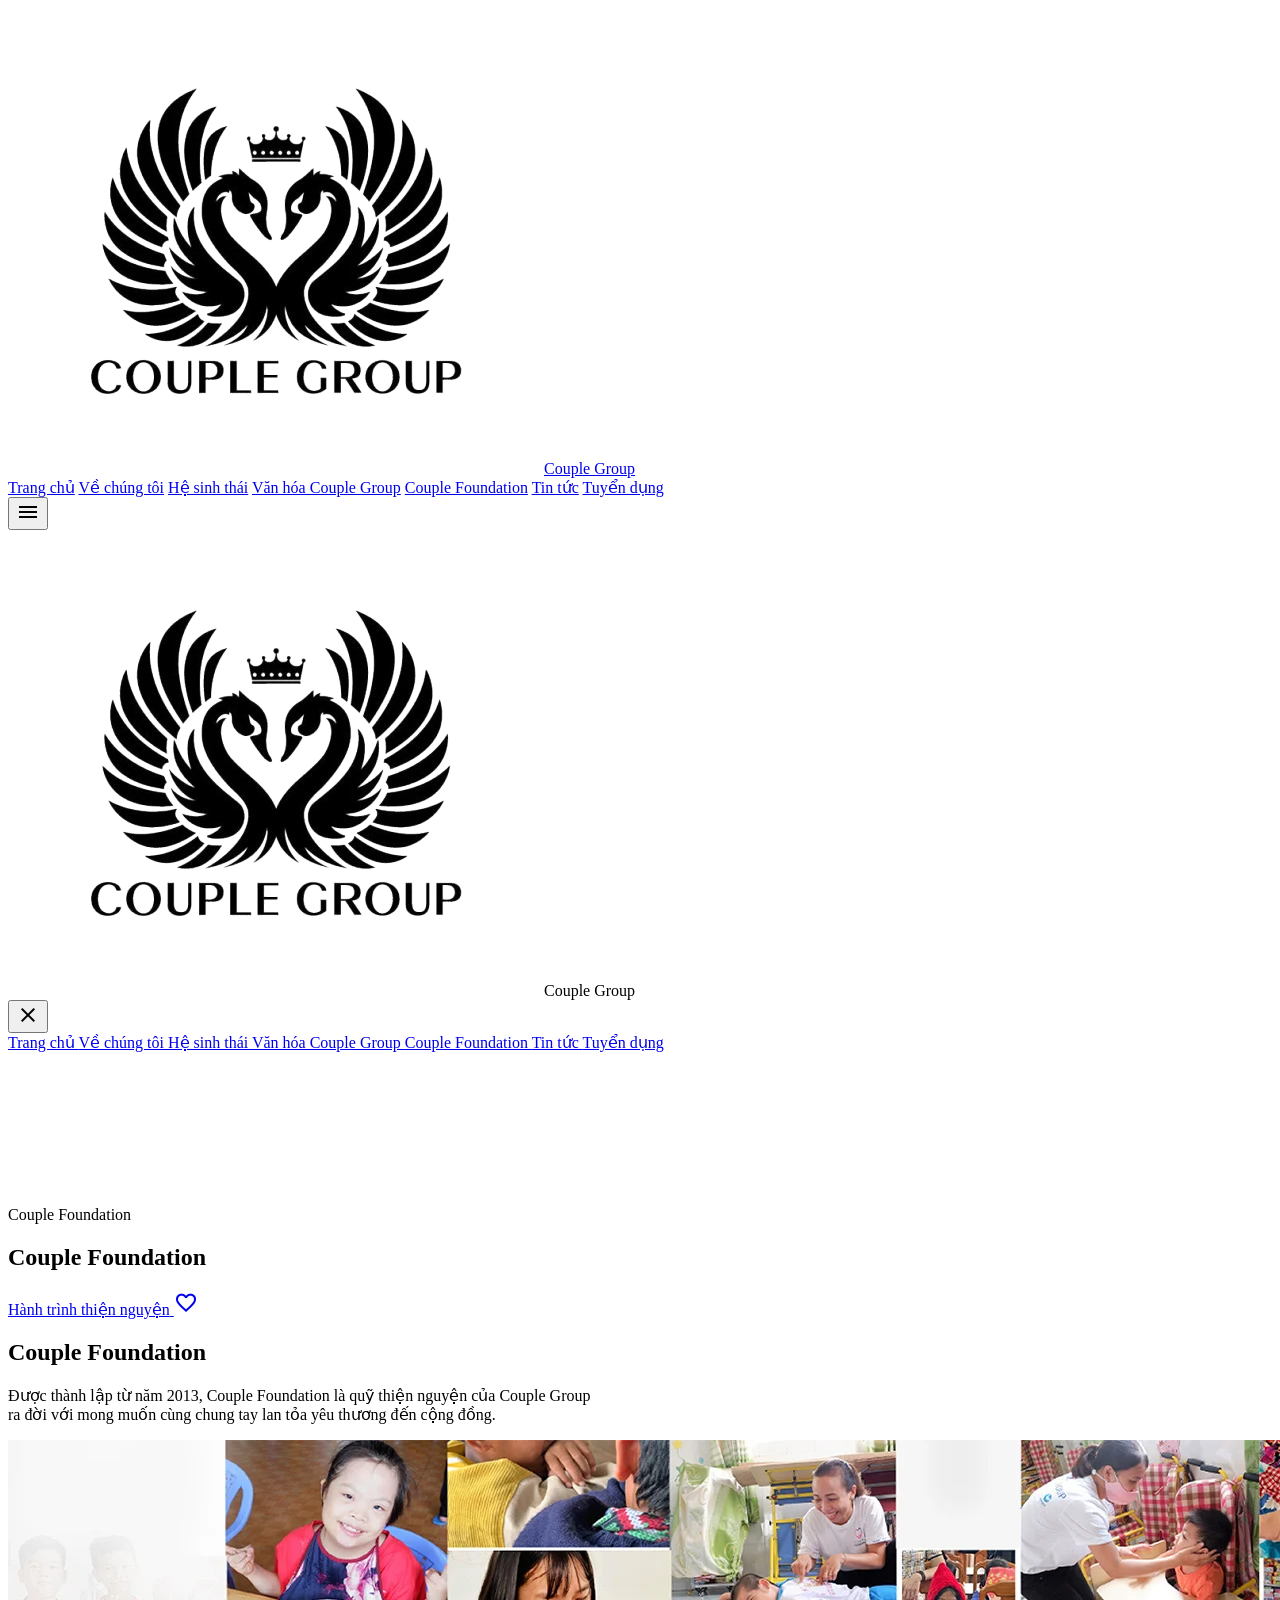
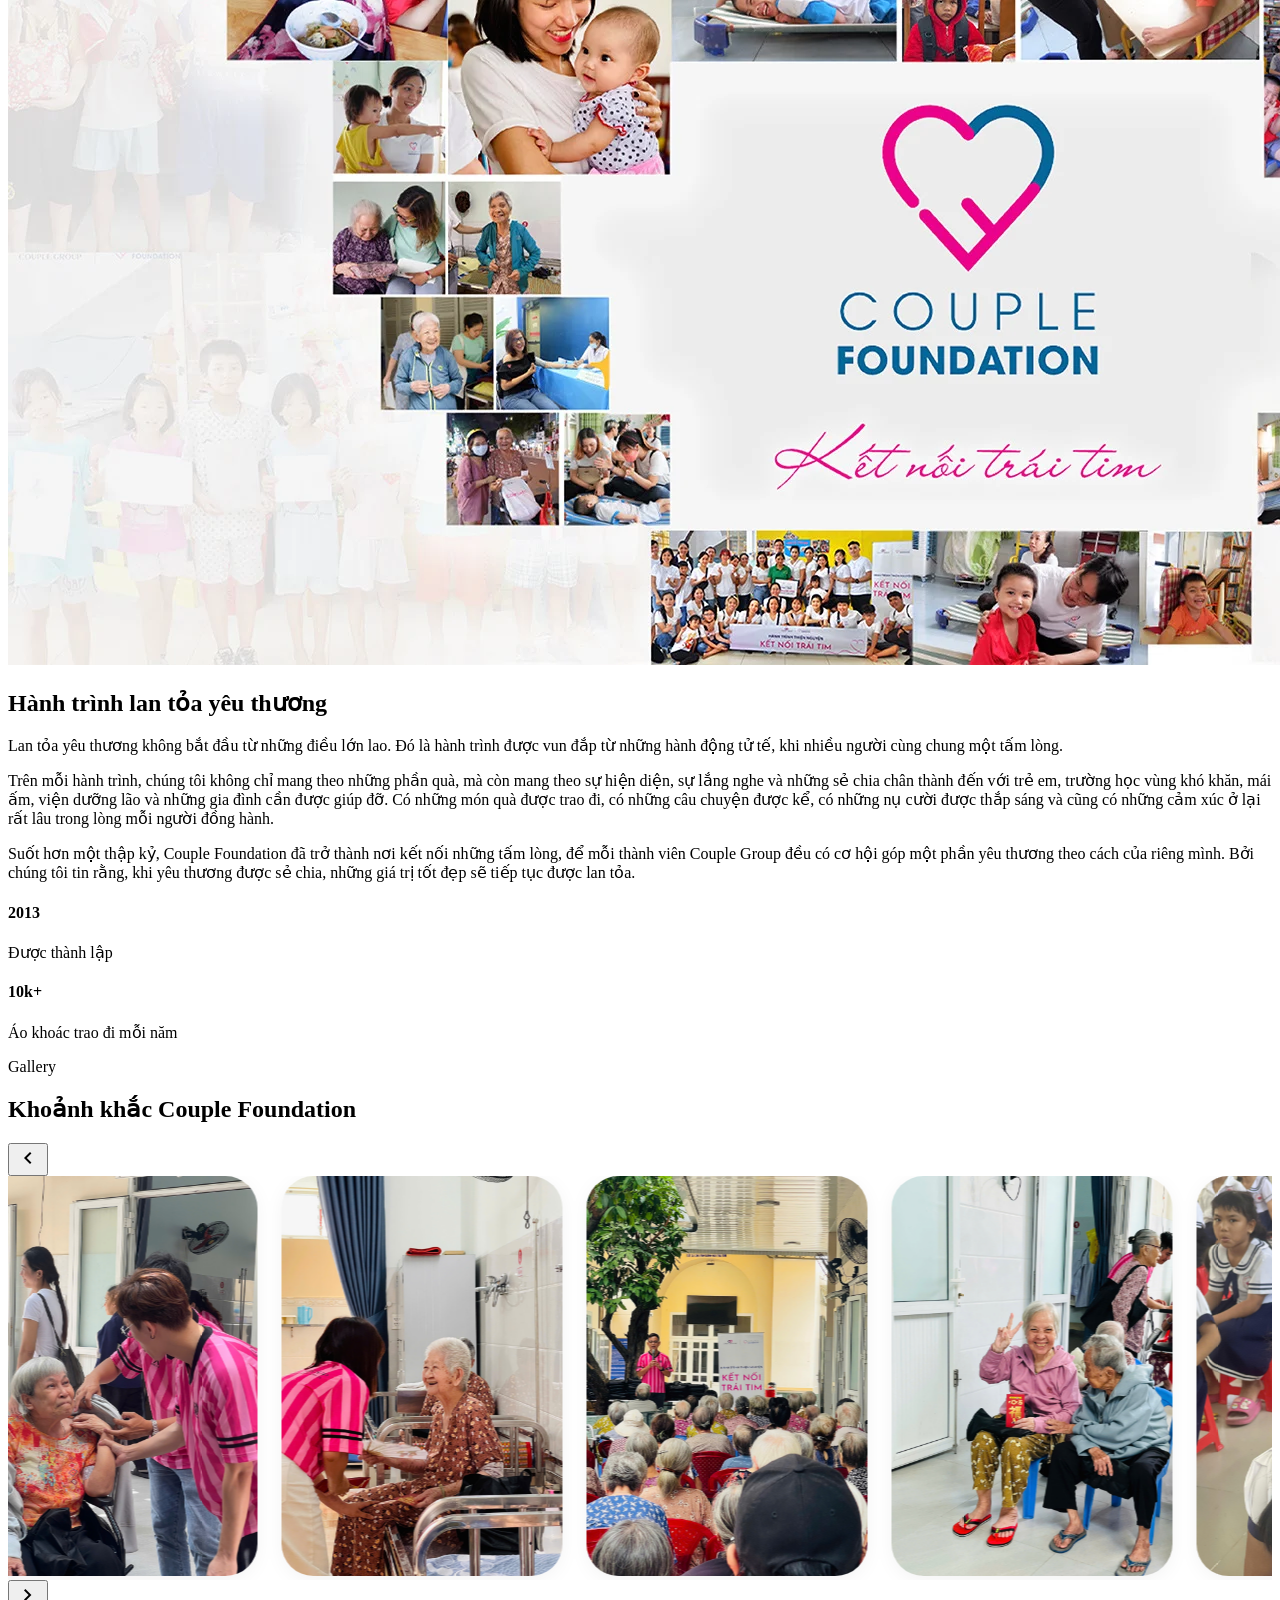
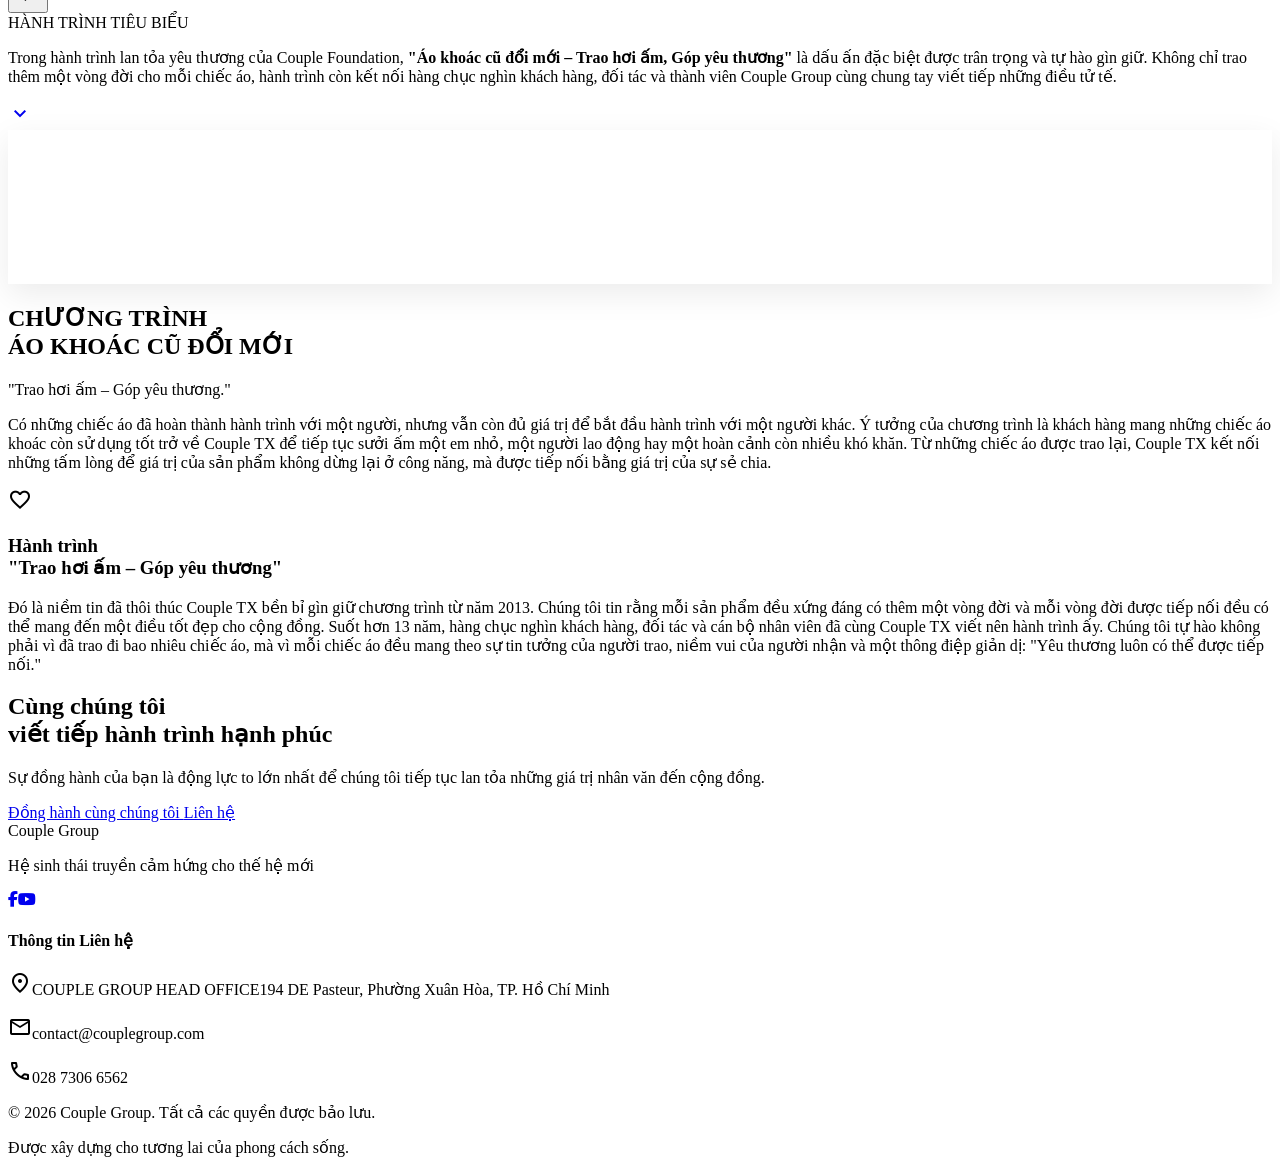
==== commit 3e1d3f55: "update 21/08" ====
--- a/foundation.html
+++ b/foundation.html
@@ -499,7 +499,7 @@
                text-primary
                uppercase
                mb-3
-               text-center lg:text-left">
+               text-center">
         CHƯƠNG TRÌNH<br class="block lg:hidden"> ÁO KHOÁC CŨ ĐỔI MỚI
     </h2>
 
@@ -507,7 +507,7 @@
               text-dynamic-pink
               italic
               mb-5
-              text-center lg:text-left">
+              text-center">
         "Trao hơi ấm – Góp yêu thương."
     </p>
 
@@ -517,7 +517,7 @@
                   leading-7
                   text-on-surface-variant
                   opacity-80
-                  text-justify lg:text-left">
+                  text-justify">
             Có những chiếc áo đã hoàn thành hành trình với một người, nhưng vẫn còn đủ giá trị để bắt đầu hành trình với một người khác. Ý tưởng của chương trình là khách hàng mang những chiếc áo khoác còn sử dụng tốt trở về Couple TX để tiếp tục sưởi ấm một em nhỏ, một người lao động hay một hoàn cảnh còn nhiều khó khăn. Từ những chiếc áo được trao lại, Couple TX kết nối những tấm lòng để giá trị của sản phẩm không dừng lại ở công năng, mà được tiếp nối bằng giá trị của sự sẻ chia.
         </p>
 
@@ -534,7 +534,7 @@
         <h3 class="text-[18px] sm:text-[26px] lg:text-headline-md
                    font-bold
                    text-primary
-                   text-center lg:text-left">
+                   text-center">
             Hành trình<br class="block lg:hidden"> "Trao hơi ấm – Góp yêu thương"
         </h3>
 
@@ -542,7 +542,7 @@
                   leading-7
                   text-on-surface-variant
                   opacity-80
-                  text-justify lg:text-left">
+                  text-justify">
             Đó là niềm tin đã thôi thúc Couple TX bền bỉ gìn giữ chương trình từ năm 2013. Chúng tôi tin rằng mỗi sản phẩm đều xứng đáng có thêm một vòng đời và mỗi vòng đời được tiếp nối đều có thể mang đến một điều tốt đẹp cho cộng đồng. Suốt hơn 13 năm, hàng chục nghìn khách hàng, đối tác và cán bộ nhân viên đã cùng Couple TX viết nên hành trình ấy. Chúng tôi tự hào không phải vì đã trao đi bao nhiêu chiếc áo, mà vì mỗi chiếc áo đều mang theo sự tin tưởng của người trao, niềm vui của người nhận và một thông điệp giản dị: "Yêu thương luôn có thể được tiếp nối."
         </p>
 
